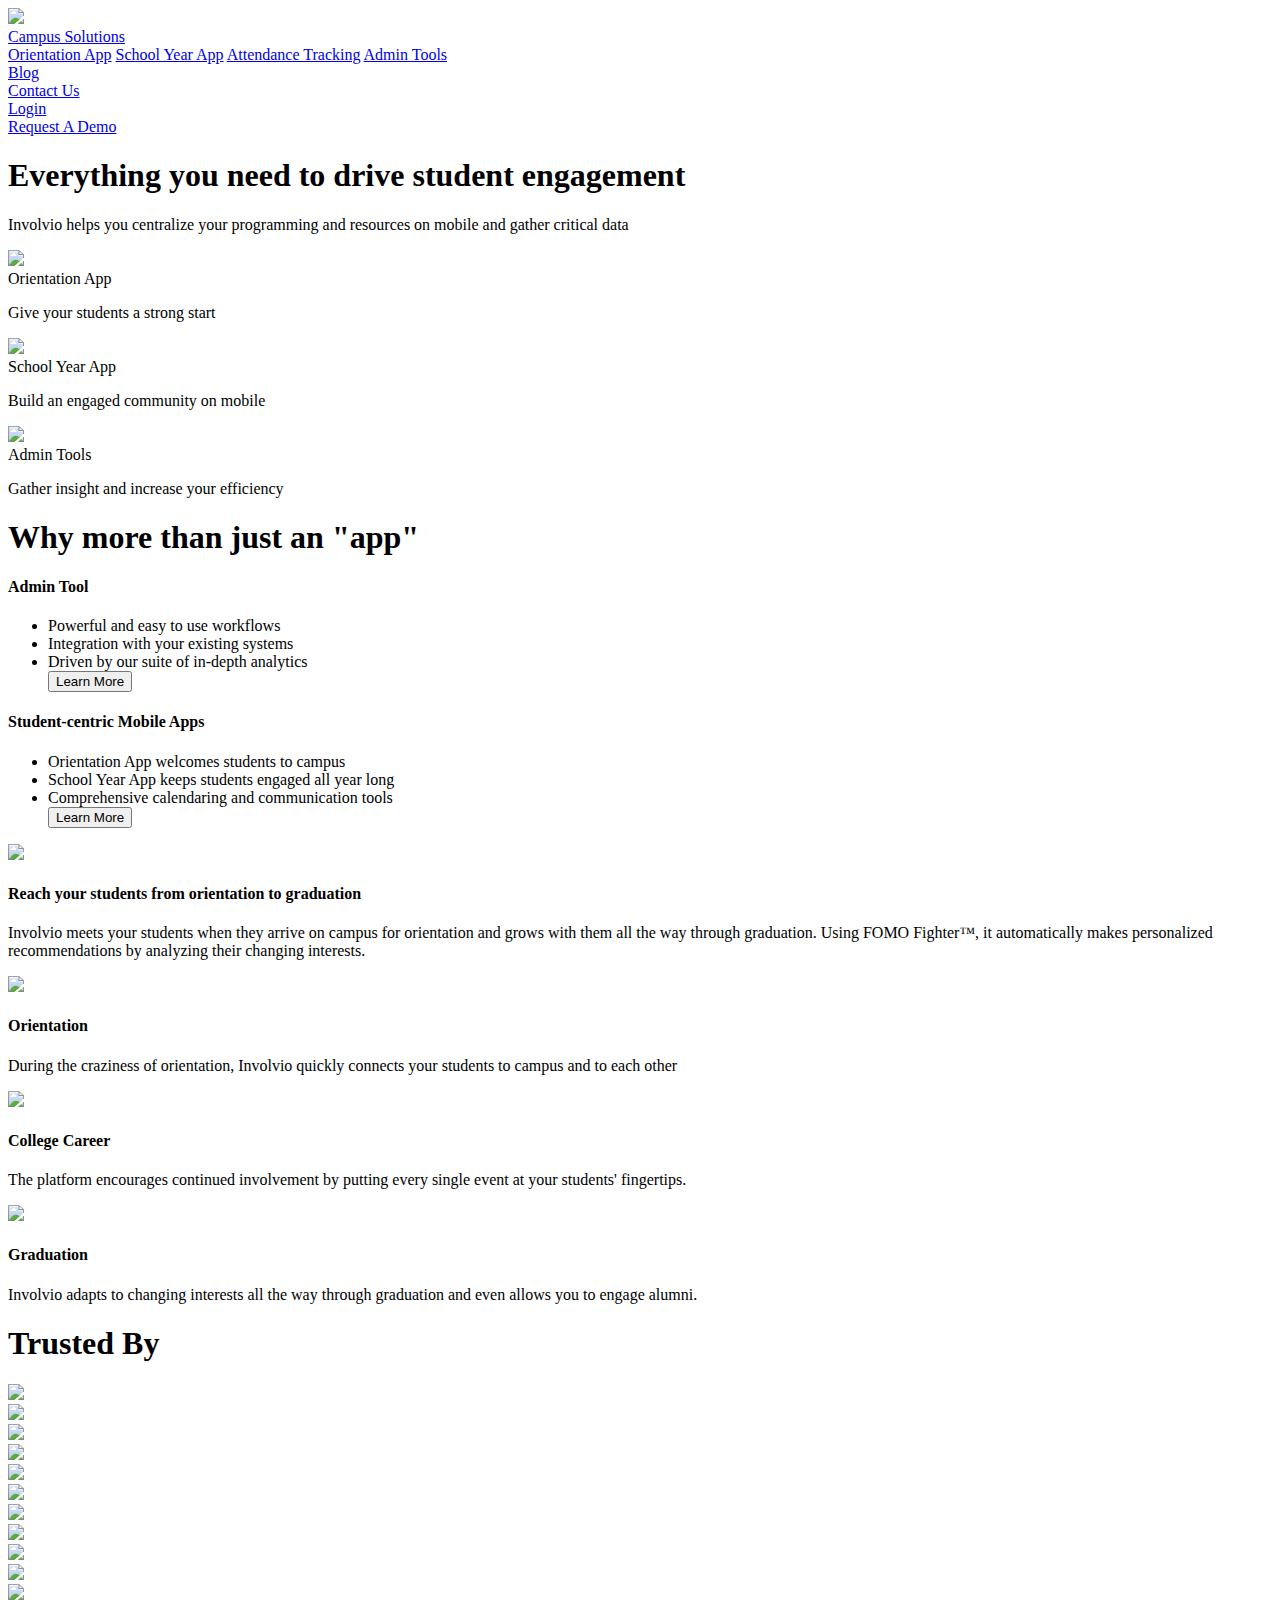
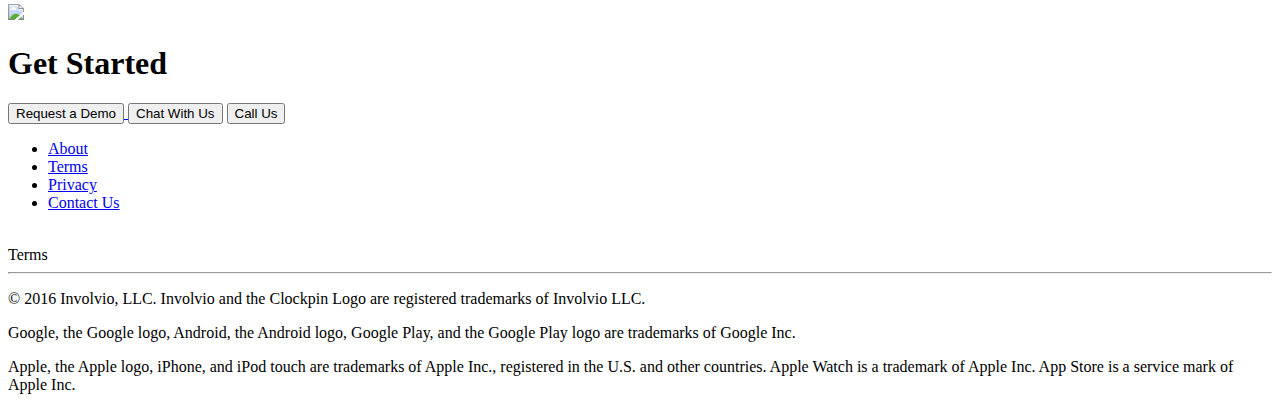
==== index.html @ 032c98cf "updating file 22:1" ====
<!doctype html>
<html lang="en">
  <head>
    <title>Ramaas Services</title>
    <!-- Required meta tags -->
    <meta charset="utf-8">
    <meta name="viewport" content="width=device-width, initial-scale=1, shrink-to-fit=no">

    <!-- Bootstrap CSS -->
    <link rel="stylesheet" href="https://maxcdn.bootstrapcdn.com/bootstrap/4.0.0-beta.2/css/bootstrap.min.css" integrity="sha384-PsH8R72JQ3SOdhVi3uxftmaW6Vc51MKb0q5P2rRUpPvrszuE4W1povHYgTpBfshb" crossorigin="anonymous">
    <link href="open-iconic-master/font/css/open-iconic-bootstrap.css" rel="stylesheet">
    <!-- Owl Carousel-2 Plugin CSS -->
    <link rel="stylesheet" href="OwlCarousel/owl.carousel.min.css">
    <link rel="stylesheet" href="OwlCarousel/owl.theme.default.min.css">
    <link rel="stylesheet" type="text/css" href="HELLOWORL.css">

  </head>
  <body>


  <!-- Navigation -->
  <div class="navigation">
    <div class="container my-container">

     <div class="navigation-hide">
         <a href="index.html"> <img class="img-show" src="https://cdn.involvio.com/assets/marketing/logo-d284b2686a426ba100e0ef0f6b2c72f2.svg"></a>
     <div class="nav-child">
       <li> <a class="dropdown-toggle" id="dropdownMenuLink" data-toggle="dropdown" aria-haspopup="true" aria-expanded="false" href="#CampusSolutions">Campus Solutions
          <span class="oi oi-caret-bottom"></span>
         <div class="dropdown-menu" aria-labelledby="dropdownMenuLink">
         <a class="dropdown-item" href="orientation.html">Orientation App</a>
         <a class="dropdown-item" href="schoolyear.html">School Year App</a>
         <a class="dropdown-item" href="#">Attendance Tracking</a>
         <a class="dropdown-item" href="#">Admin Tools</a>
       </div>


   </a></li>

       <li><a href="#Blog">Blog</a></li>
       <li><a href="#ContactUs">Contact Us</a></li>
     </div>

     <div class="second-nav-child">
       <li><a href="#Login">Login
 <span class="oi oi-person"></span>
   </a></li>
       <a class="btn btn-custom" href="form-consulation.html">Request A Demo</a>

     </div>
   </div>
   </div>
  </div>
<!-- Closing Navigation  -->

  <section class="main-section">
    <div class="inner-section">
      <div class="container">
    <h1>Everything you need to drive student engagement</h1>
    <p>Involvio helps you centralize your programming and resources on mobile and gather critical data</p>
    <div class="instructions">

      <div class="instruction col-8 col-sm-4 col-md-3 col-lg-3">
        <img class="instruction-image mb-5 img-fluid " src="https://cdn.involvio.com/assets/marketing/ill-fye-52e703c142ba43da109f339728660742.svg">
        <div class="smal-header">Orientation App</div>
        <p class="mb-5">Give your students a strong start</p>
      </div>

      <div class="instruction col-8 col-sm-4 col-md-3 col-lg-3">
      <img class="mb-5 img-fluid" src="https://cdn.involvio.com/assets/marketing/ill-app-b3a497e7e9c5845d52498f5dfa84748c.svg">
      <div class="smal-header">School Year App</div>
      <p class="mb-5">Build an engaged community on mobile</p>
      </div>

      <div class="instruction col-8 col-sm-4 col-md-4 col-lg-4">
        <img class="mb-5 img-fluid" src="https://cdn.involvio.com/assets/marketing/ill-home-tools-2aa2509e2661d3c3720a6066b6ba5f40.svg">
        <div class="smal-header">Admin Tools</div>
        <p class="mb-5">Gather insight and increase your efficiency </p>
      </div>



  </div>  <!-- Closing of instructions   -->
</div>
</div>


  </section>

  <section class="second-content">
    <h1>Why more than just an "app"</h1>
    <div class="container">
     <div class="row admin-row">
       <div class="col-md-5 admin-tool  col-xl-6">
         <div class="admin-contain col-11 col-xl-10 col-xl-8 offset-xl-2 ">
          <h4>Admin Tool</h4>
          <ul>
          <li>Powerful and easy to use workflows</li>
          <li>Integration with your existing systems</li>
          <li>Driven by our suite of in-depth analytics</li>
          <button class="btn btn-grey">Learn More</button>
        </ul>
        </div>
     </div>

     <div class=" student-mobile-contain col-md-6 offset-md-1 col-xl-6 offset-xl-0 ">
       <div class="admin-contain student-mobile col-md-8 col-xl-10 col-xl-8 offset-xl-2 ">
        <h4>Student-centric Mobile Apps</h4>
        <ul>
        <li>Orientation App welcomes students to campus</li>
        <li>School Year App keeps students engaged all year long</li>
        <li>Comprehensive calendaring and communication tools</li>
        <button class="btn btn-grey">Learn More</button>
      </ul>
      </div>
   </div>


        <div class="col-12 col-sm-6 img-flow landscape-phone"></div>
        <div class="col-10 col-sm-6 col-md-5  two-phones-style">
        <img class="img-fluid" src="https://cdn.involvio.com/assets/marketing/screen-side2@2x-ac638d066d0b75859bc9de3c4215efe0.png">
        </div>


</div>
</div>





  </section>




  <section class="third-section">
    <div class="container">
      <h4>Reach your students from orientation to graduation</h4>
      <p>Involvio meets your students when they arrive on campus for orientation and grows with them all the way through graduation. Using <span class="msg">FOMO Fighter™</span>, it automatically makes personalized recommendations by analyzing their changing interests.</p>

      <div class="grid">
        <div class="grid-item">
        <img src="https://cdn.involvio.com/assets/marketing/ill-orientation-70491694c451f55ea020ca59fd98589b.svg">
        <h4>Orientation</h4>
        <p>During the craziness of orientation, Involvio quickly connects your students to campus and to each other</p>
        </div>

        <div class="grid-item">
        <img src="https://cdn.involvio.com/assets/marketing/ill-career-651c73d82a39da065536180f91949da2.svg">
         <h4>College Career</h4>
         <p>The platform encourages continued involvement by putting every single event at your students' fingertips.</p>
        </div>

        <div class="grid-item">
        <img src="https://cdn.involvio.com/assets/marketing/ill-graduation-2cf05bffbe19a03fa722071d76b1415d.svg">
        <h4>Graduation</h4>
        <p>Involvio adapts to changing interests all the way through graduation and even allows you to engage alumni.</p>
        </div>

      </div>

    </div>

  </section>




  <section class="four-content">
  <h1>Trusted By</h1>

   <div class="owl-carousel owl-theme">

  <div class="item" style="width:240px;">

     <img src="https://cdn.involvio.com/assets/marketing/school-drexel-db7f6d47eed6d6cd333da46058422be8.svg">

</div>

  <div class="item" style="width:240px;" >
    <img src="https://cdn.involvio.com/assets/marketing/school-risd-5532eeba9554c74905a3e15e5497ff54.svg">
  </div>

  <div class="item " style="width:240px;">
    <img src="https://cdn.involvio.com/assets/marketing/school-johnson-whales-ef271c836240639d85ef5a391fcd51f6.svg">
  </div>

  <div class="item" style="width:240px;">
    <img src="https://cdn.involvio.com/assets/marketing/school-rit-5c8ef12569071897c7fb75cd2b1f00f9.svg">
  </div>

  <div class="item" style="width:240px;">
    <img src="https://cdn.involvio.com/assets/marketing/school-rowan-ceb68909b2f853c7b35bf81014f4a61d.svg">
  </div>

  <div class="item" style="width:240px;">
    <img src="https://cdn.involvio.com/assets/marketing/school-taam-bc09a92e19075d9a90faea1eabb0b2e4.svg">
  </div>

  <div class="item">
    <img src="https://cdn.involvio.com/assets/marketing/school-umass-62f338a65bb47c105149e7497a3395a2.svg">
  </div>

  <div class="item">
    <img src="https://cdn.involvio.com/assets/marketing/school-vanderbilt-6073821d77f3c8aaf4da42a0495b6758.svg">
  </div>

  <div class="item">
    <img src="https://cdn.involvio.com/assets/marketing/school-washu-f29055cd2070d5a6b3ee42a84e917312.svg">
  </div>

  <div class="item">
    <img src="https://cdn.involvio.com/assets/marketing/school-whittier-11060540b52de2722a7b87c614eea185.svg">
  </div>

  <div class="item">
    <img src="https://cdn.involvio.com/assets/marketing/school-yale-6f2064d016de6e3b7a6d6d78be0563f8.svg">
  </div>

  <div class="item">
    <img src="https://cdn.involvio.com/assets/marketing/school-laurentian-f899a63a74956f010d183ffaceb14ca7.svg">
  </div>

  </div>

  </section>

  <footer>
    <div class="first-footer">

      <div class="button-link">
      <h1 class="mb-5">Get Started</h1>
      <a href="form-consulation.html">
       <button type="button" class="btn btn-outline-secondary"> Request a Demo</button>
     </a>
      <button type="button" class="btn btn-outline-secondary welcome">Chat With Us</button>
      <button type="button" class="btn btn-outline-secondary">Call Us</button>
    </div>

    </div>


    <div class="second-footer">
     <div class="wrapper">

      <div class="social-nav">
        <ul class="first-nav">
          <li><a class="animsition-link" data-animsition-out-class="fade-out-right" data-animsition-out-duration="2000" href="#About">About</a></li>
          <li><a href="#Terms">Terms</a></li>
          <li><a href="#Privacy">Privacy</a></li>
          <li><a href="form-consulation.html">Contact Us</a></li>
      </ul>

        <div class="second-nav">
        <li><span class="iconic iconic-social-facebook iconic-sm" title="social facebook" aria-hidden="true"></span></li>
        <li>Terms</li>
        </div>
      </div>


    <div class="about-description">
      <hr class="bottom-border-footer">
      <p>© 2016 Involvio, LLC.
   Involvio and the Clockpin Logo are registered trademarks of Involvio LLC.
      </p>

      <p>Google, the Google logo, Android, the Android logo, Google Play, and the Google Play logo are trademarks of Google Inc.</p>
      <p>Apple, the Apple logo, iPhone, and iPod touch are trademarks of Apple Inc., registered in the U.S. and other countries. Apple Watch is a trademark of Apple Inc. App Store is a service mark of Apple Inc.</p>
    </div>
  </div>
</div>



</footer>



 <!-- Modal -->

 <!-- Closing Modal  -->

    <!-- Optional JavaScript -->
    <!-- jQuery first, then Popper.js, then Bootstrap JS -->
    <script src="https://code.jquery.com/jquery-3.2.1.slim.min.js" integrity="sha384-KJ3o2DKtIkvYIK3UENzmM7KCkRr/rE9/Qpg6aAZGJwFDMVNA/GpGFF93hXpG5KkN" crossorigin="anonymous"></script>
    <script src="https://code.jquery.com/jquery-3.2.1.min.js" integrity="sha256-hwg4gsxgFZhOsEEamdOYGBf13FyQuiTwlAQgxVSNgt4=" crossorigin="anonymous"></script>
    <script src="https://cdnjs.cloudflare.com/ajax/libs/popper.js/1.12.3/umd/popper.min.js" integrity="sha384-vFJXuSJphROIrBnz7yo7oB41mKfc8JzQZiCq4NCceLEaO4IHwicKwpJf9c9IpFgh" crossorigin="anonymous"></script>
    <script src="https://maxcdn.bootstrapcdn.com/bootstrap/4.0.0-beta.2/js/bootstrap.min.js" integrity="sha384-alpBpkh1PFOepccYVYDB4do5UnbKysX5WZXm3XxPqe5iKTfUKjNkCk9SaVuEZflJ" crossorigin="anonymous"></script>

    <!-- Owl Carousel-2 jQuery Plugin  -->
    <script src="OwlCarousel/owl.carousel.min.js"></script>
    <!-- Sticky jQuery Plugin -->
    <script src="jquery.sticky.js"></script>
    <script src = "main2.js"></script>
  </body>
</html>
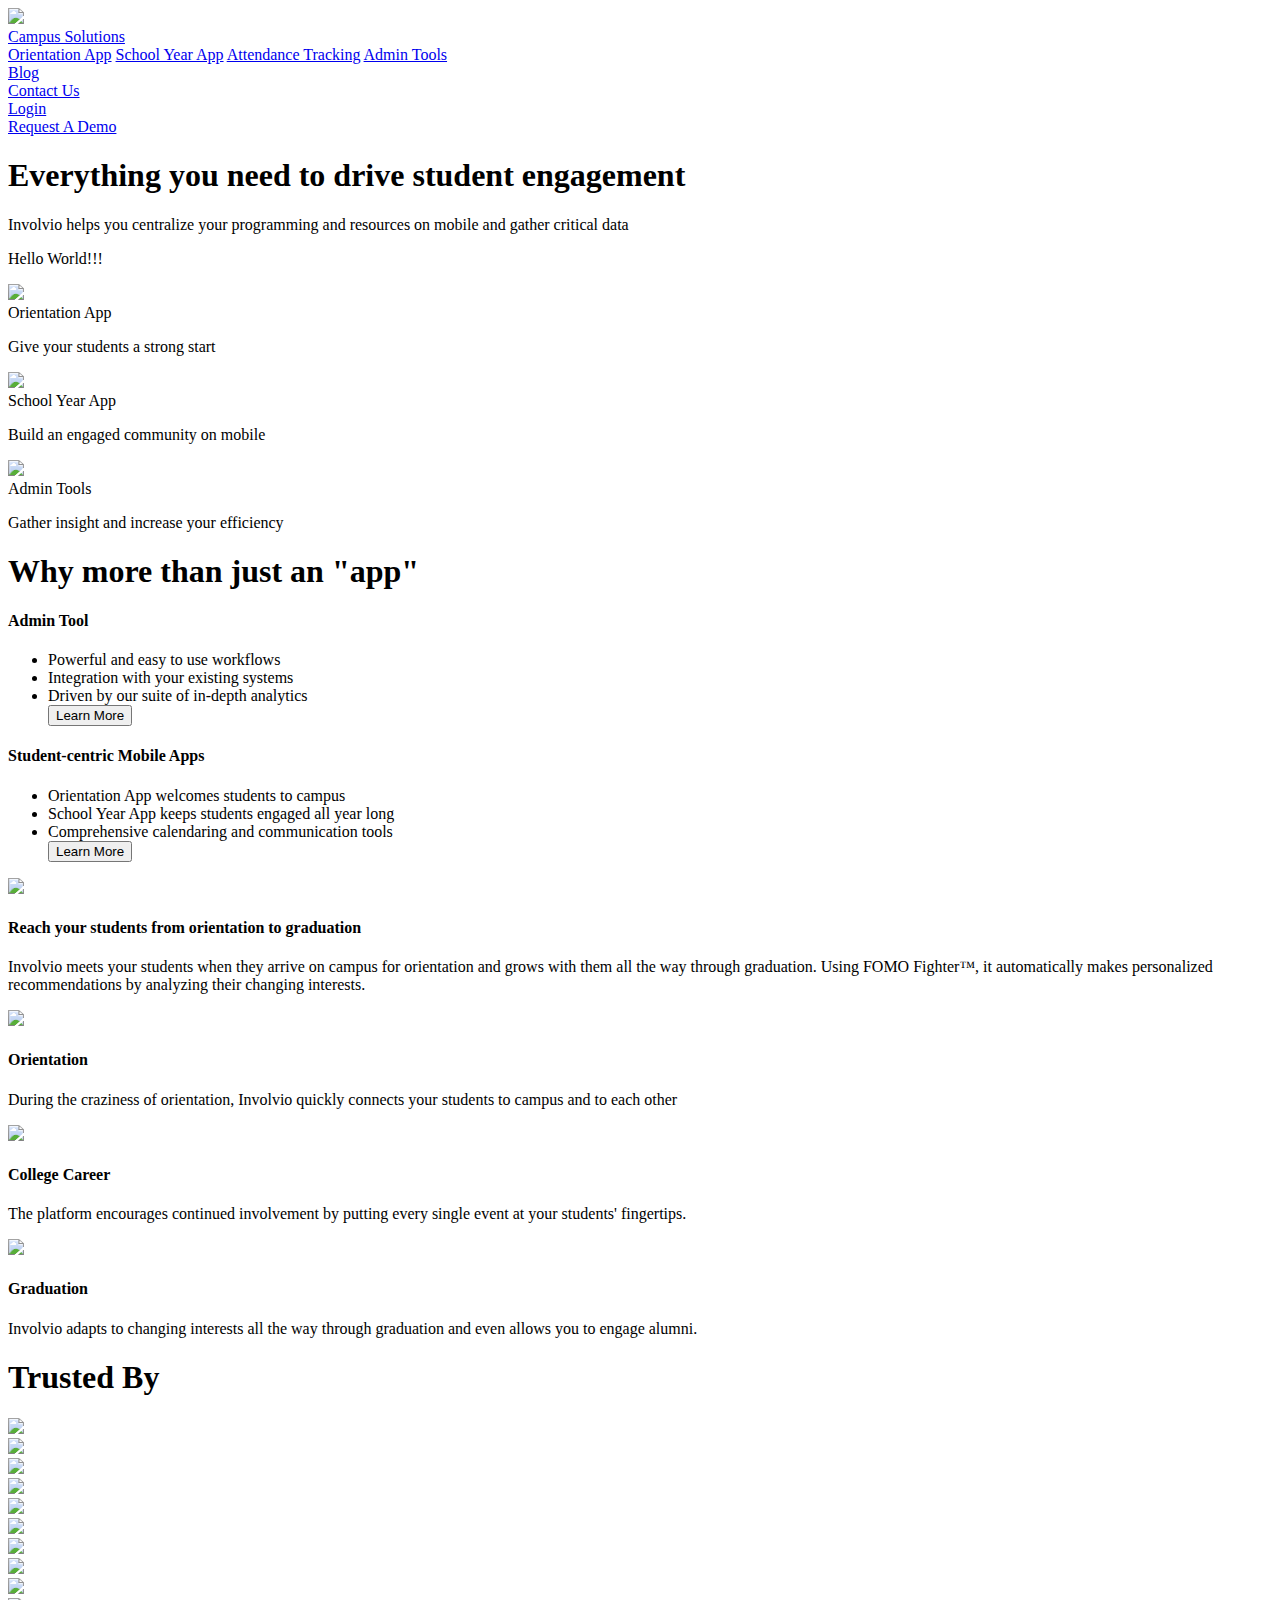
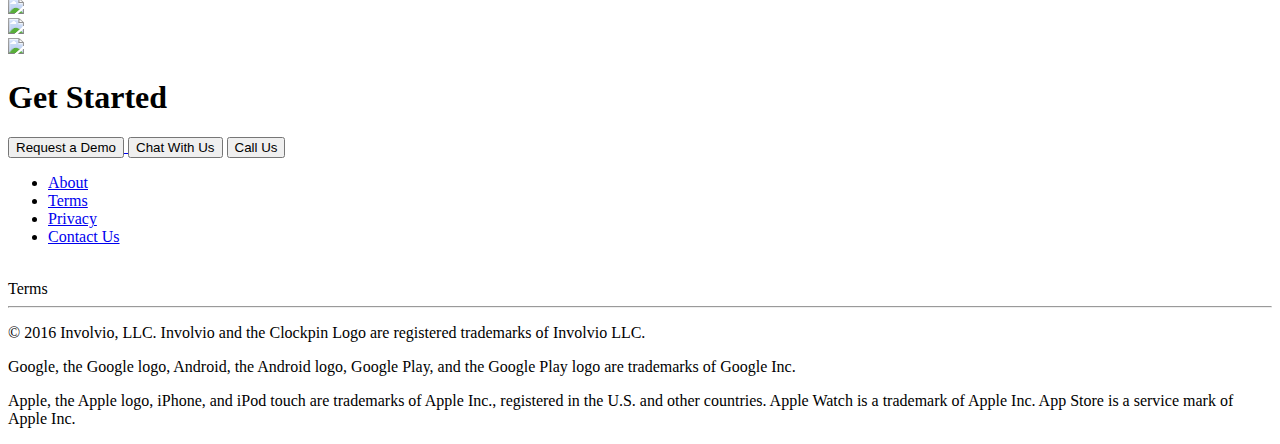
==== commit 976293a7: "updating file" ====
--- a/index.html
+++ b/index.html
@@ -58,6 +58,7 @@
       <div class="container">
     <h1>Everything you need to drive student engagement</h1>
     <p>Involvio helps you centralize your programming and resources on mobile and gather critical data</p>
+    <p>Hello World!!!</p>
     <div class="instructions">
 
       <div class="instruction col-8 col-sm-4 col-md-3 col-lg-3">
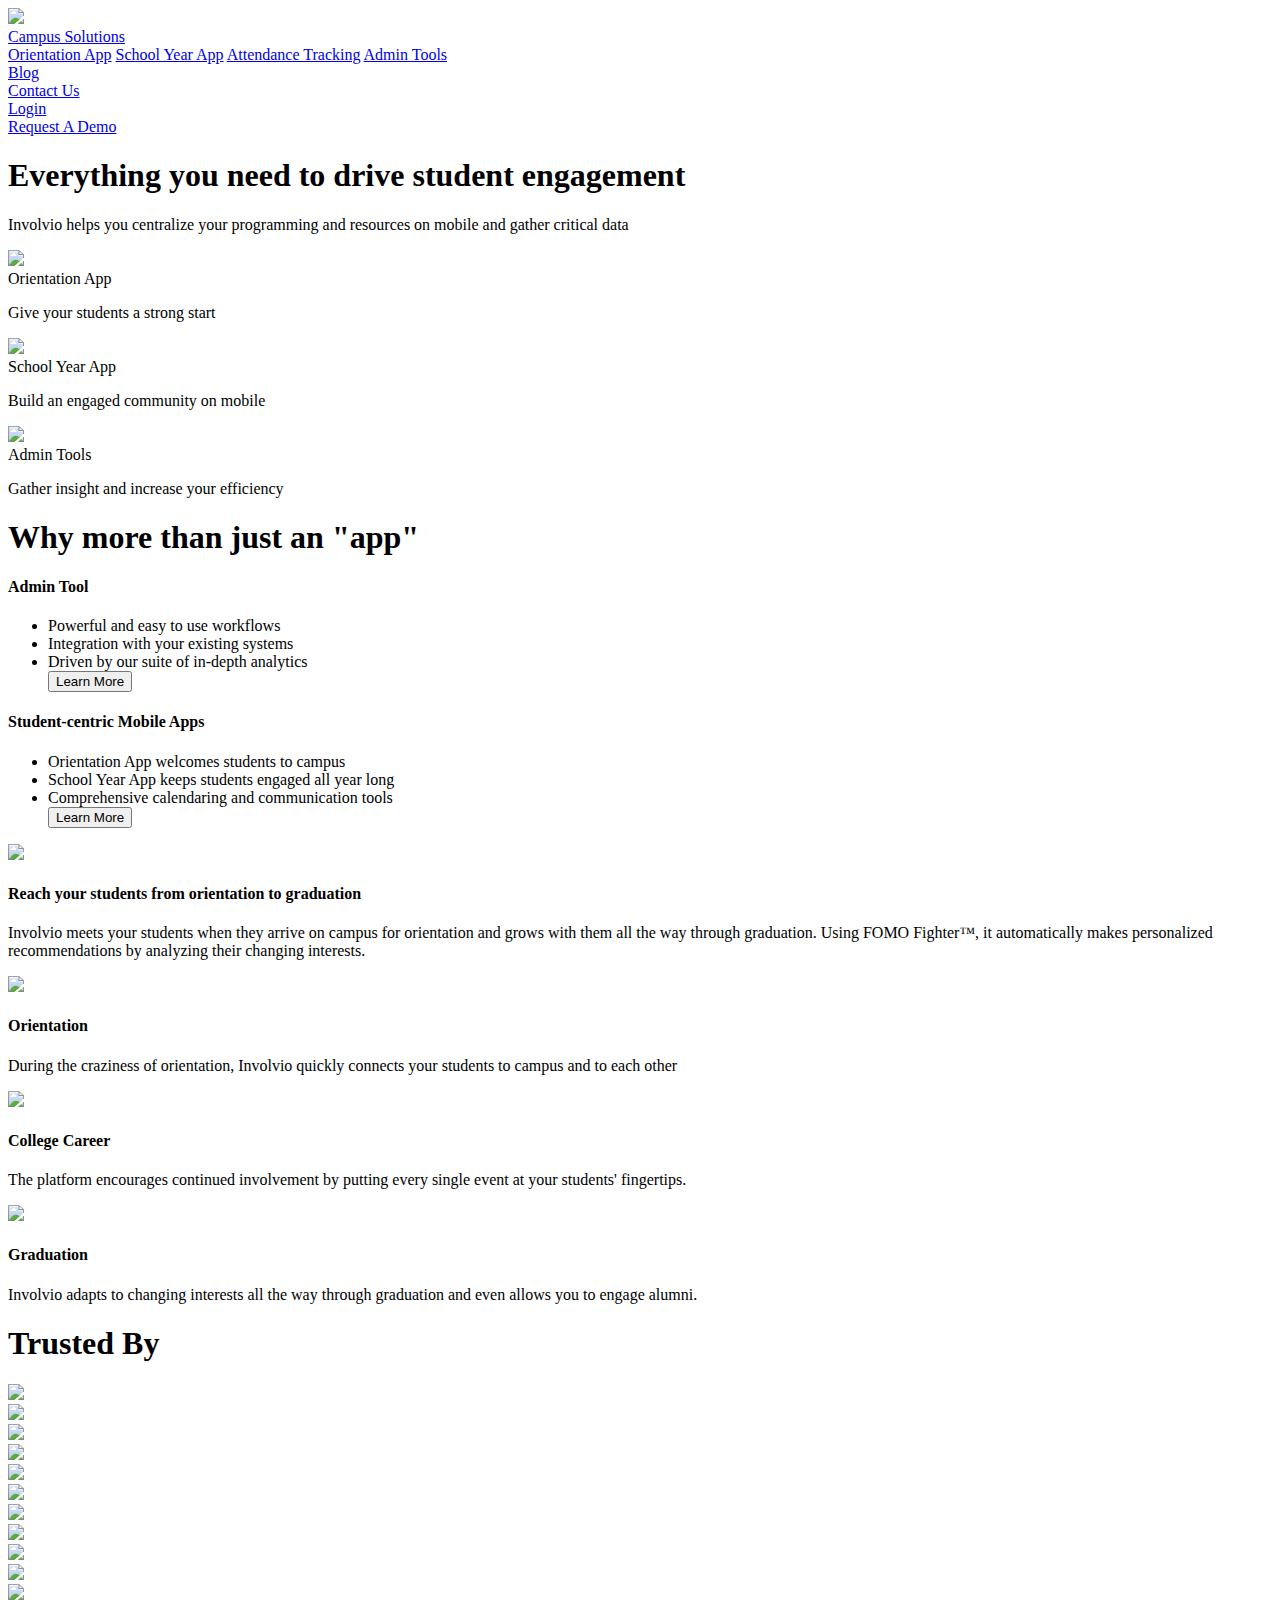
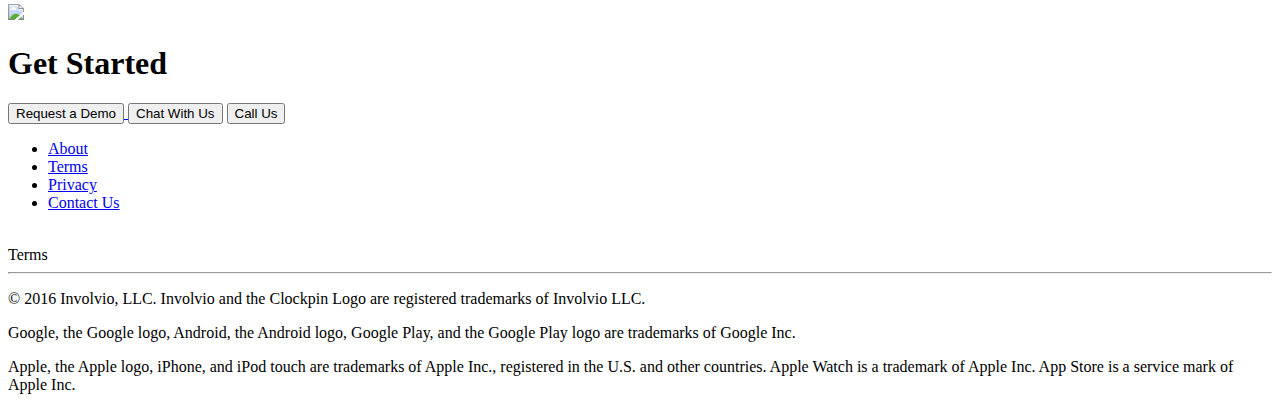
==== commit f94e1959: "clearing uneeded" ====
--- a/index.html
+++ b/index.html
@@ -58,7 +58,7 @@
       <div class="container">
     <h1>Everything you need to drive student engagement</h1>
     <p>Involvio helps you centralize your programming and resources on mobile and gather critical data</p>
-    <p>Hello World!!!</p>
+
     <div class="instructions">
 
       <div class="instruction col-8 col-sm-4 col-md-3 col-lg-3">
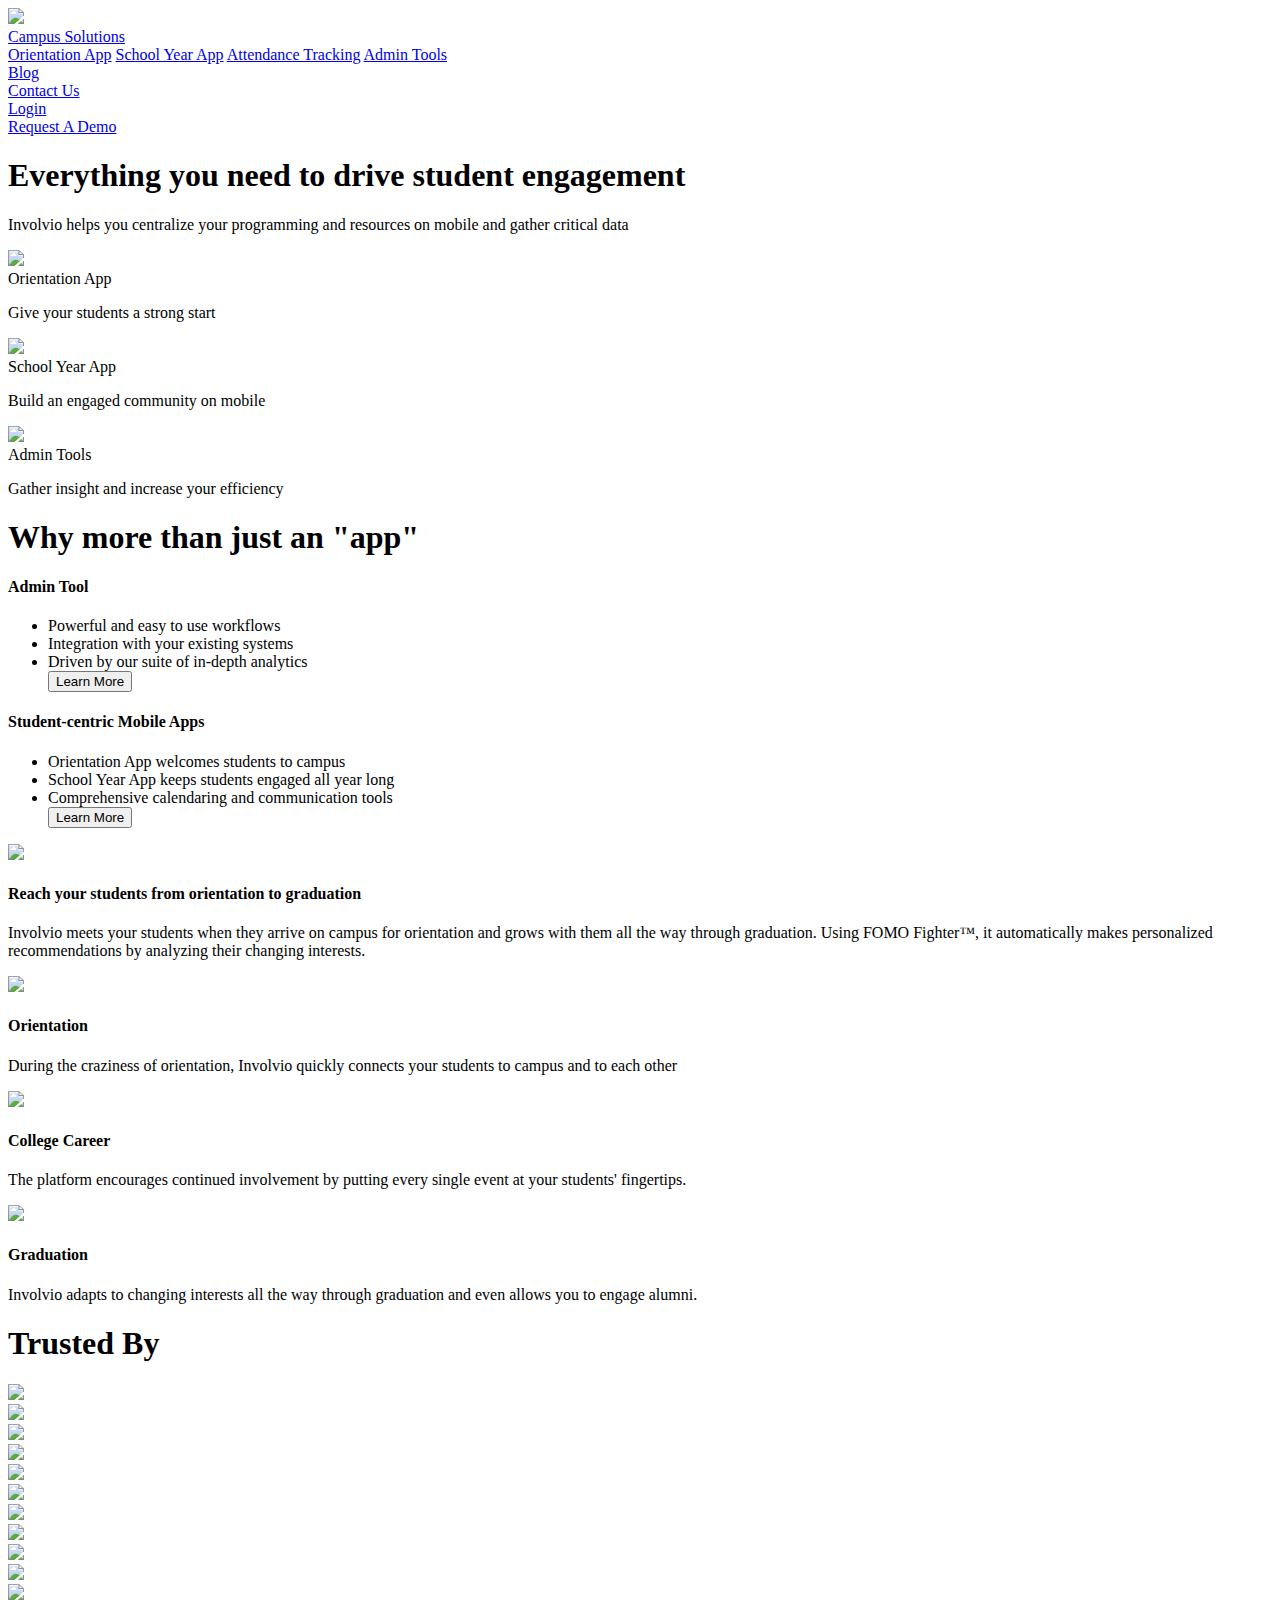
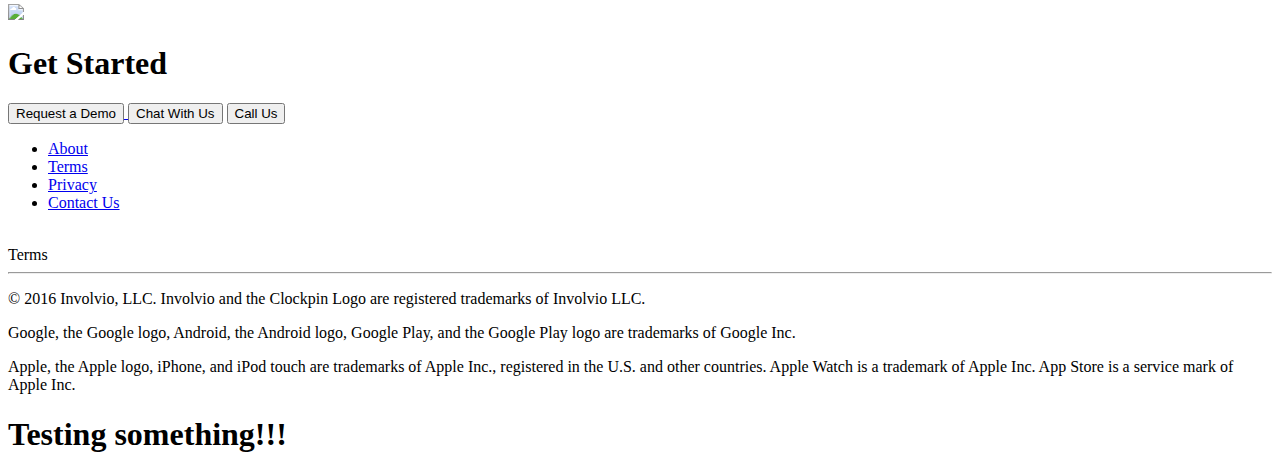
==== commit 60372739: "checking something" ====
--- a/index.html
+++ b/index.html
@@ -271,6 +271,7 @@
     </div>
   </div>
 </div>
+<h1>Testing something!!!</h1>
 
 
 
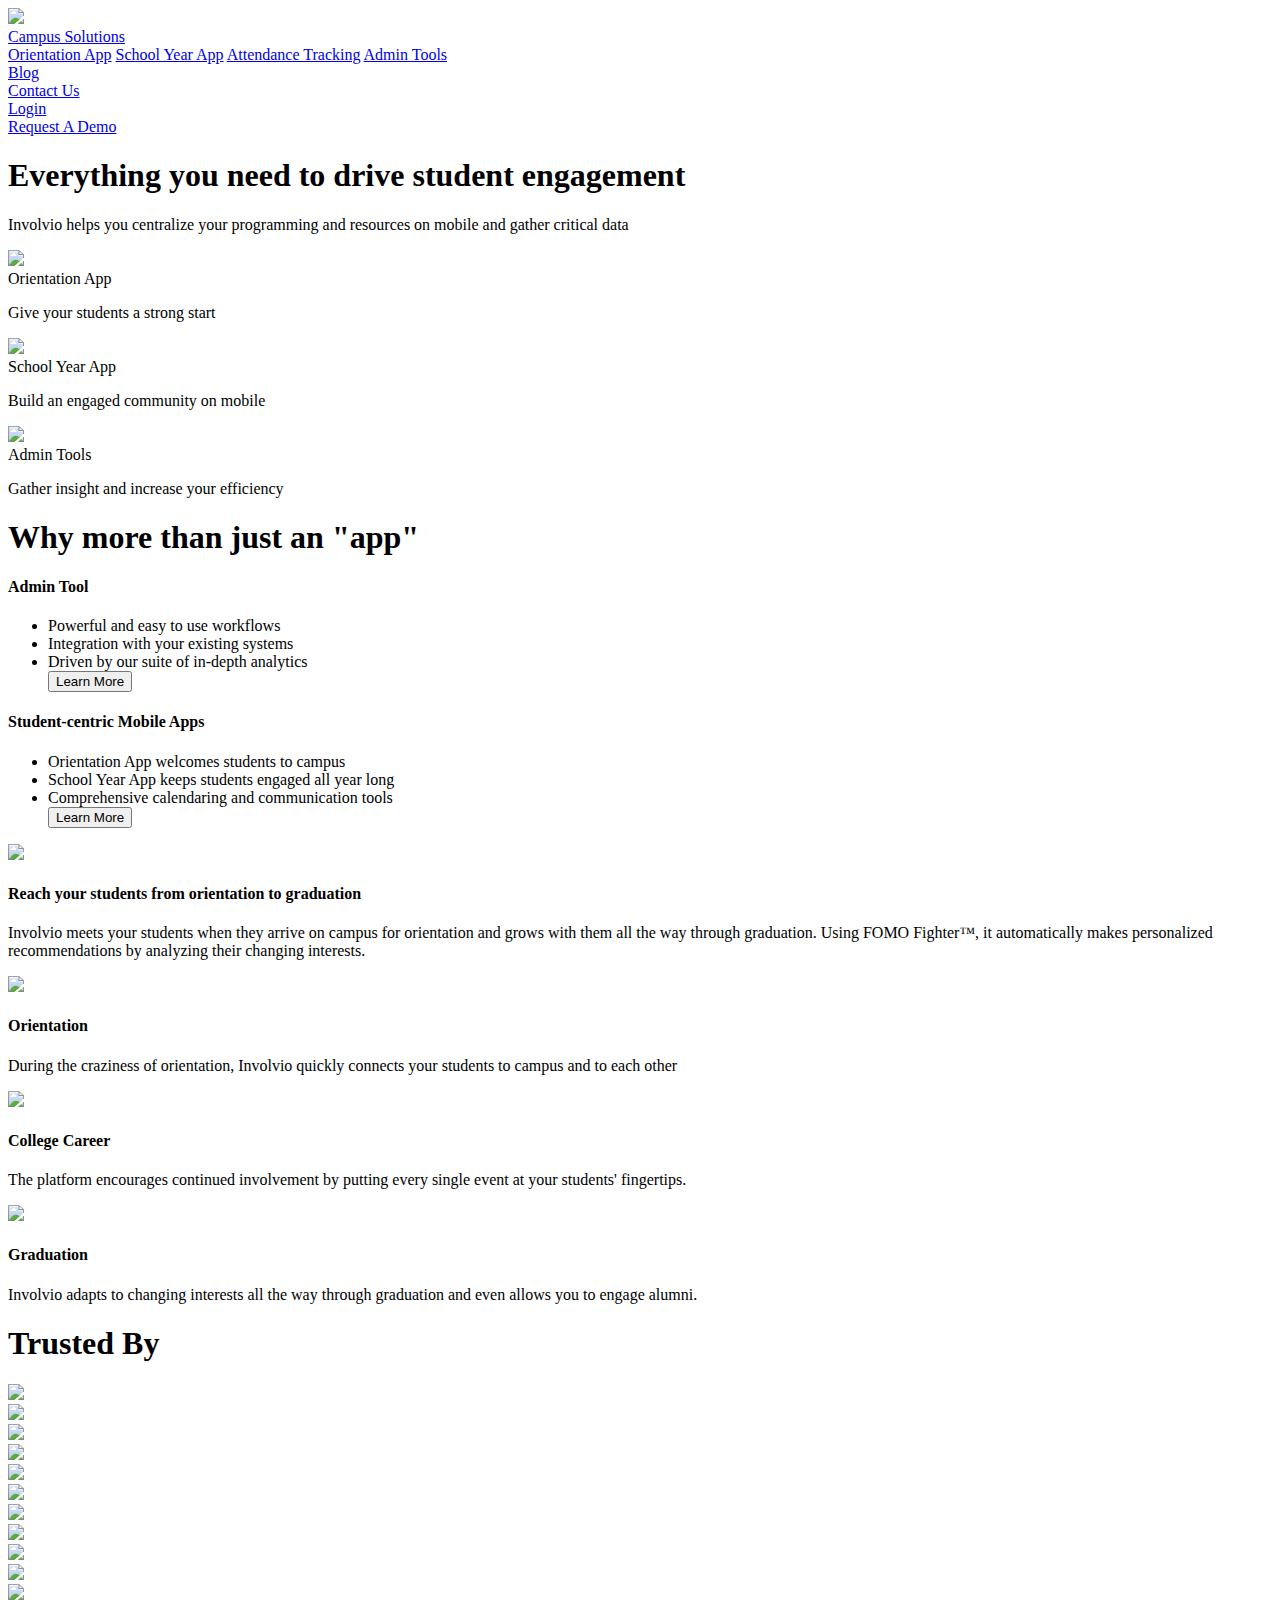
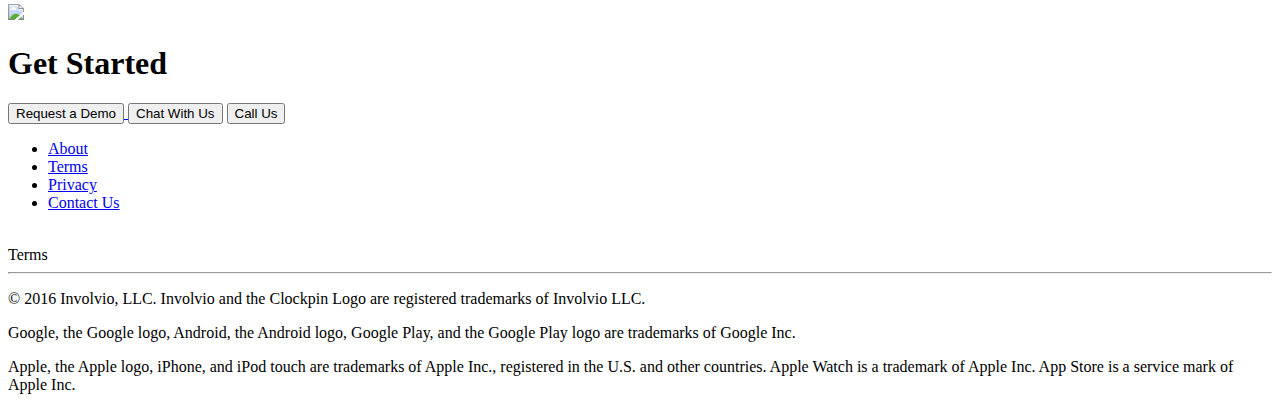
==== commit fe58dbe8: "removed the testing section" ====
--- a/index.html
+++ b/index.html
@@ -271,7 +271,7 @@
     </div>
   </div>
 </div>
-<h1>Testing something!!!</h1>
+
 
 
 
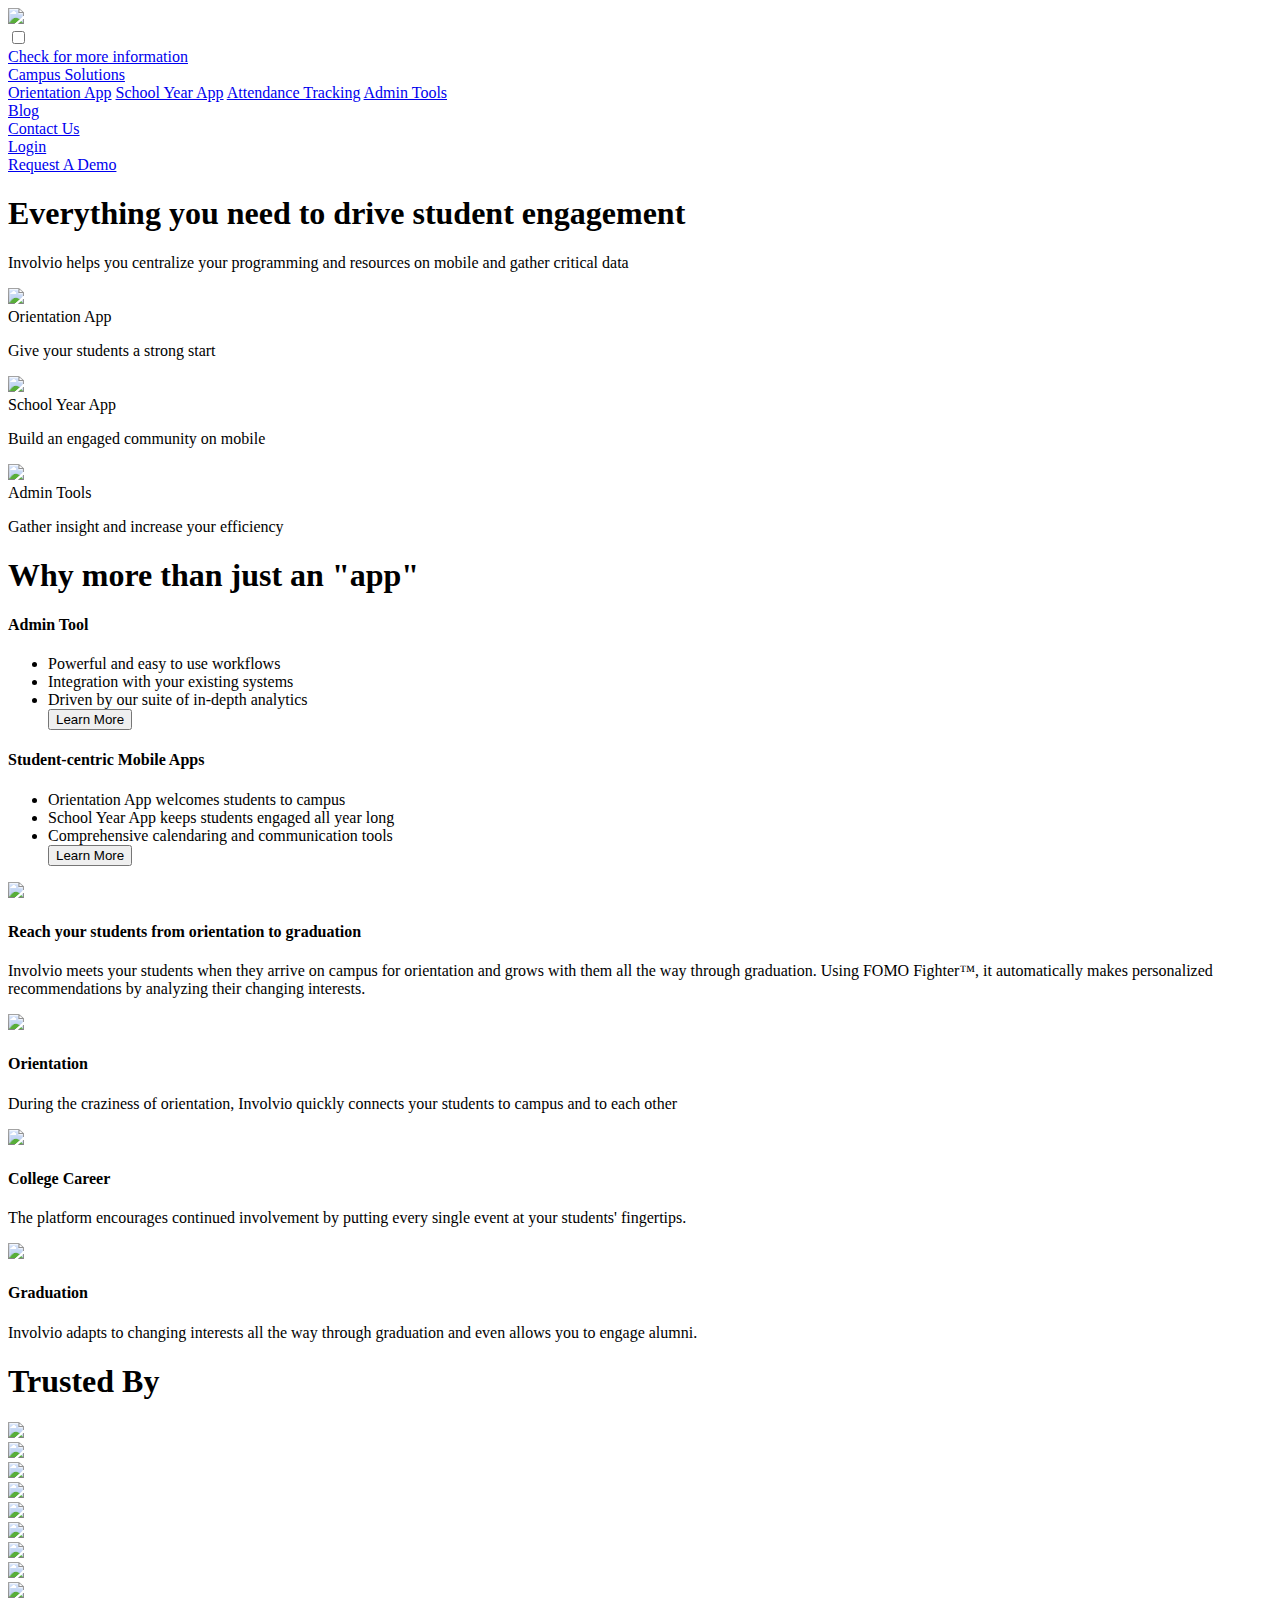
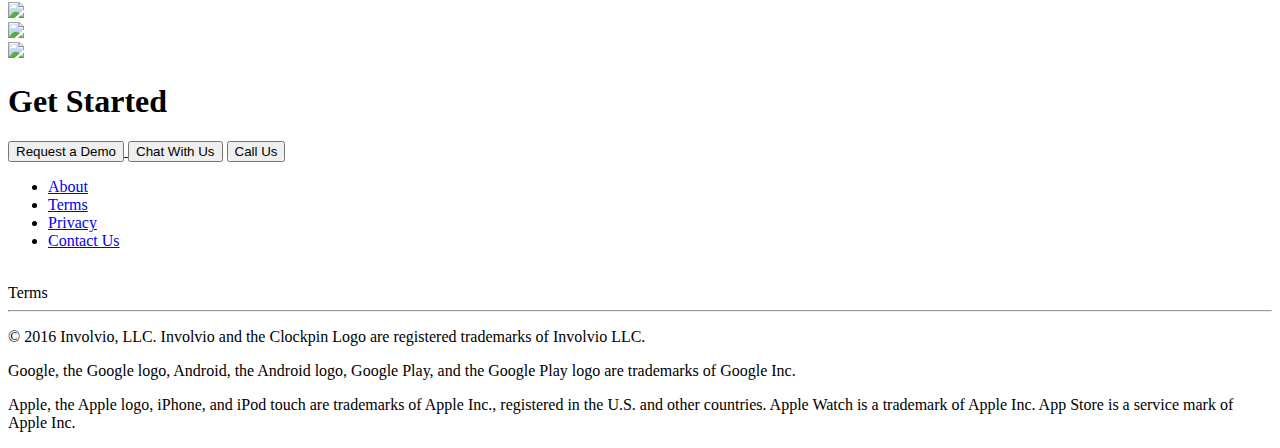
==== commit 8674901d: "add navigation menu" ====
--- a/index.html
+++ b/index.html
@@ -9,10 +9,11 @@
     <!-- Bootstrap CSS -->
     <link rel="stylesheet" href="https://maxcdn.bootstrapcdn.com/bootstrap/4.0.0-beta.2/css/bootstrap.min.css" integrity="sha384-PsH8R72JQ3SOdhVi3uxftmaW6Vc51MKb0q5P2rRUpPvrszuE4W1povHYgTpBfshb" crossorigin="anonymous">
     <link href="open-iconic-master/font/css/open-iconic-bootstrap.css" rel="stylesheet">
+    <link rel="stylesheet" href="https://use.fontawesome.com/releases/v5.0.10/css/all.css" integrity="sha384-+d0P83n9kaQMCwj8F4RJB66tzIwOKmrdb46+porD/OvrJ+37WqIM7UoBtwHO6Nlg" crossorigin="anonymous">
     <!-- Owl Carousel-2 Plugin CSS -->
     <link rel="stylesheet" href="OwlCarousel/owl.carousel.min.css">
     <link rel="stylesheet" href="OwlCarousel/owl.theme.default.min.css">
-    <link rel="stylesheet" type="text/css" href="HELLOWORL.css">
+    <link rel="stylesheet" type="text/css" href="css/HELLOWORL.css">
 
   </head>
   <body>
@@ -24,6 +25,14 @@
 
      <div class="navigation-hide">
          <a href="index.html"> <img class="img-show" src="https://cdn.involvio.com/assets/marketing/logo-d284b2686a426ba100e0ef0f6b2c72f2.svg"></a>
+         <div class="navigation-hamburger">
+           <label for="toggle"><i class="fas fa-bars"></i></label>
+           <input type="checkbox" id="toggle"></input>
+           <div class="menu">
+             <a href="#">Check for more information</a>
+           </div>
+         </div>
+         
      <div class="nav-child">
        <li> <a class="dropdown-toggle" id="dropdownMenuLink" data-toggle="dropdown" aria-haspopup="true" aria-expanded="false" href="#CampusSolutions">Campus Solutions
           <span class="oi oi-caret-bottom"></span>
@@ -291,9 +300,9 @@
     <script src="https://maxcdn.bootstrapcdn.com/bootstrap/4.0.0-beta.2/js/bootstrap.min.js" integrity="sha384-alpBpkh1PFOepccYVYDB4do5UnbKysX5WZXm3XxPqe5iKTfUKjNkCk9SaVuEZflJ" crossorigin="anonymous"></script>
 
     <!-- Owl Carousel-2 jQuery Plugin  -->
-    <script src="OwlCarousel/owl.carousel.min.js"></script>
+    <script src="js/OwlCarousel/owl.carousel.min.js"></script>
     <!-- Sticky jQuery Plugin -->
-    <script src="jquery.sticky.js"></script>
-    <script src = "main2.js"></script>
+    <script src="js/jquery.sticky.js"></script>
+    <script src = "js/main2.js"></script>
   </body>
 </html>
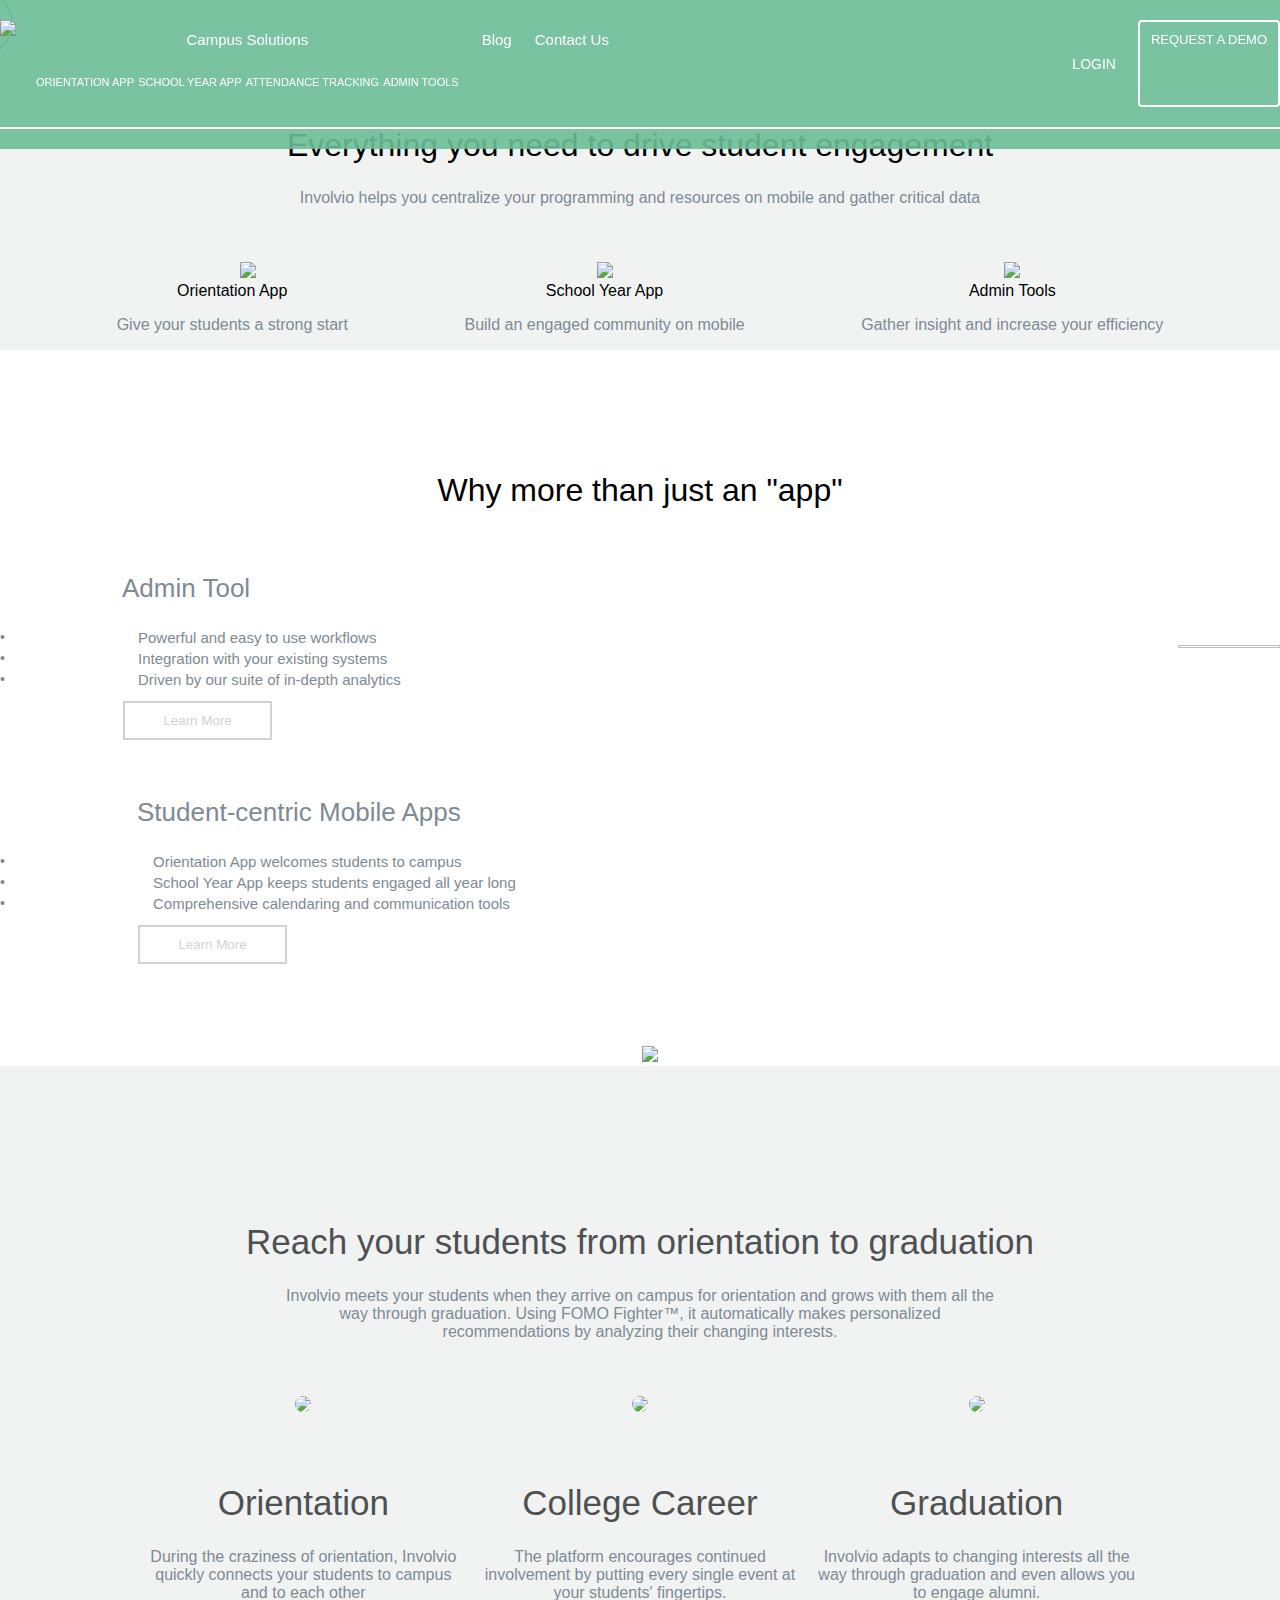
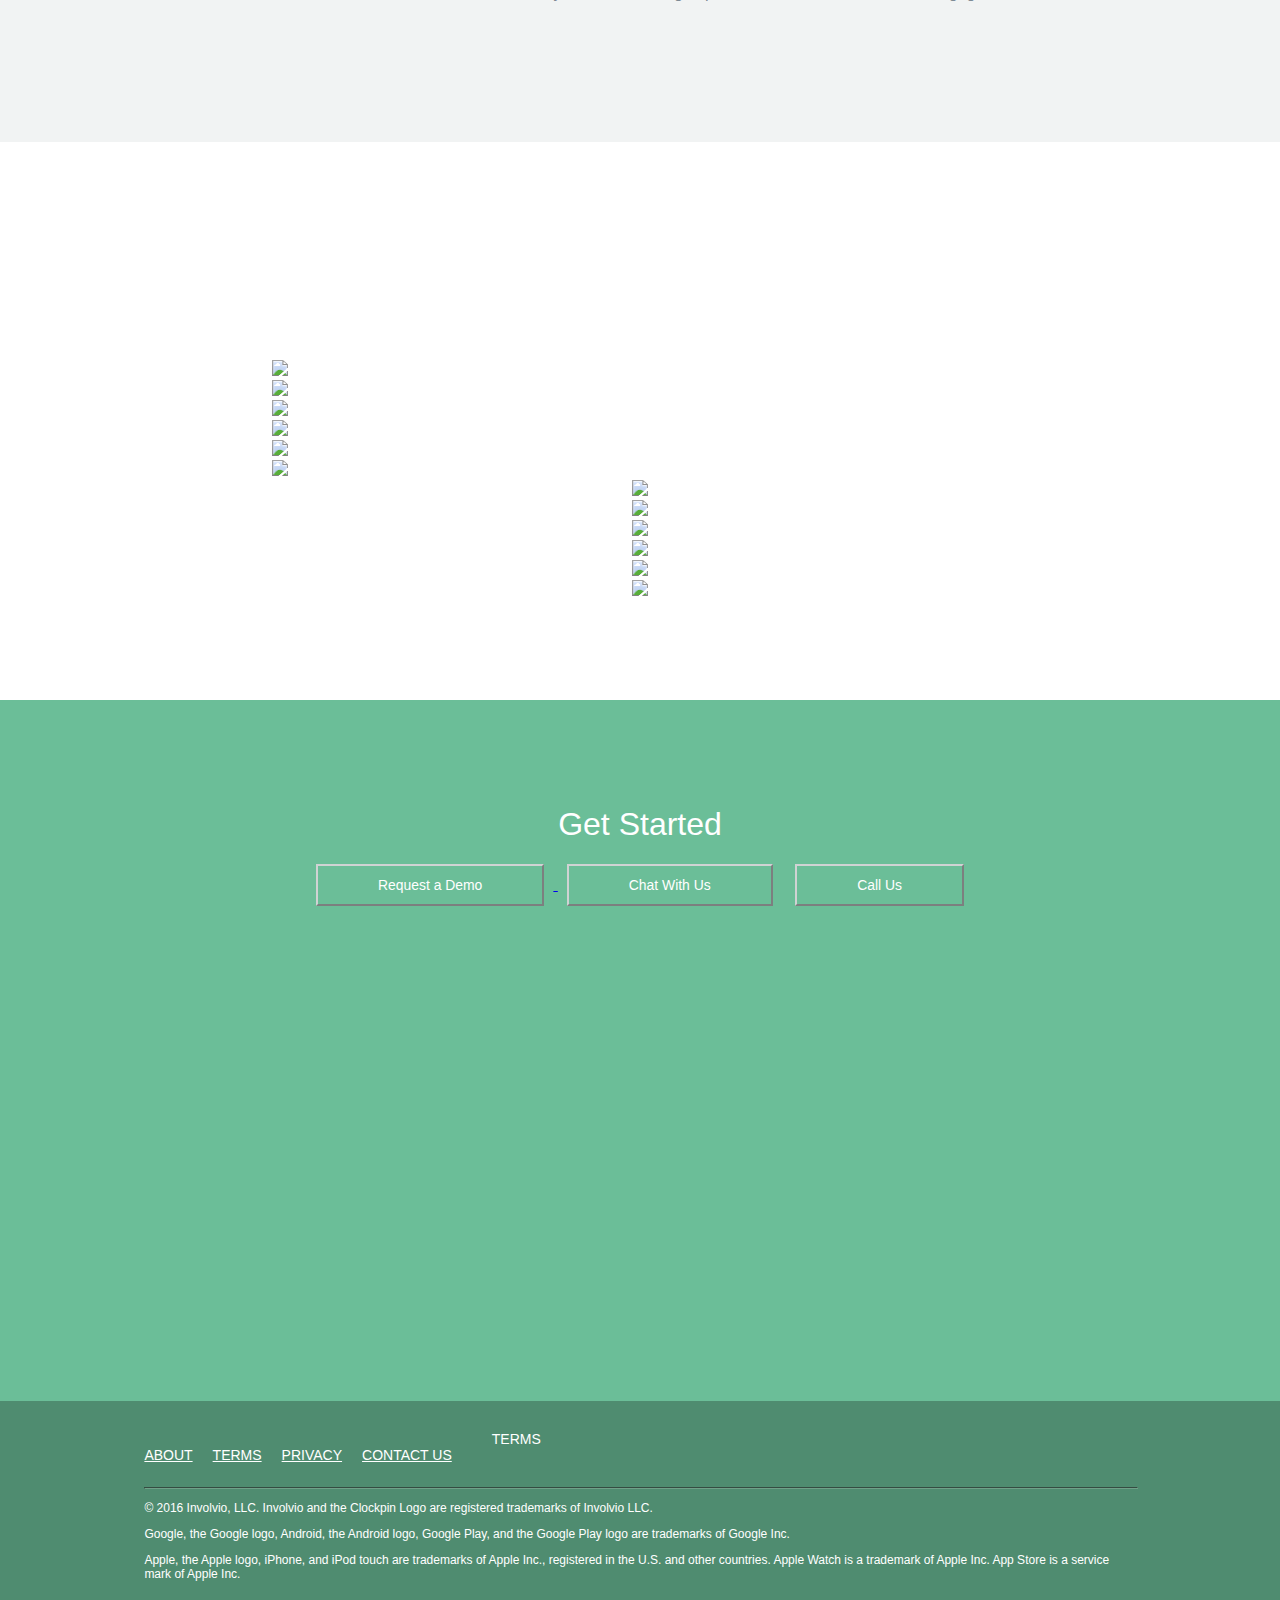
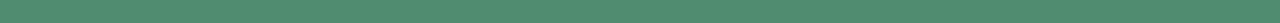
==== commit 830914fe: "updating navigation menue" ====
--- a/index.html
+++ b/index.html
@@ -22,17 +22,37 @@
   <!-- Navigation -->
   <div class="navigation">
     <div class="container my-container">
-
-     <div class="navigation-hide">
-         <a href="index.html"> <img class="img-show" src="https://cdn.involvio.com/assets/marketing/logo-d284b2686a426ba100e0ef0f6b2c72f2.svg"></a>
-         <div class="navigation-hamburger">
-           <label for="toggle"><i class="fas fa-bars"></i></label>
-           <input type="checkbox" id="toggle"></input>
-           <div class="menu">
-             <a href="#">Check for more information</a>
-           </div>
-         </div>
-         
+      <div class="navigation-hide">
+          <a href="index.html"> <img class="img-show" src="https://cdn.involvio.com/assets/marketing/logo-d284b2686a426ba100e0ef0f6b2c72f2.svg"></a>
+
+          <div class="left-side">
+          <label class=" nav-burger" for="toggle"><i class="fas fa-bars"></i></label>
+          <input type="checkbox" id="toggle"></input>
+          <div class="navigation-hamburger">
+
+          <div class="menu">
+            <div class="container">
+              <div class="inner-wrapper">
+                <a href="index.html"> <img src="https://cdn.involvio.com/assets/marketing/logo-d284b2686a426ba100e0ef0f6b2c72f2.svg"></a>
+              <label class="nav-burger-close" for="toggle"><i class="fas fa-times"></i></label>
+              <input class="nav-burger"  type="checkbox" id="toggle"></input>
+            </div>
+              <ul class="menu-link">
+                <a href="index.html"><li>Home</li></a>
+                <a href="#"><li>Admin Tools</li></a>
+                <a href="orientation.html"><li>Orientation App</li></a>
+                <a href="#"><li>Attendance</li></a>
+              </ul>
+          </div>
+        </div>
+          </div>
+
+        </div>
+
+
+
+
+
      <div class="nav-child">
        <li> <a class="dropdown-toggle" id="dropdownMenuLink" data-toggle="dropdown" aria-haspopup="true" aria-expanded="false" href="#CampusSolutions">Campus Solutions
           <span class="oi oi-caret-bottom"></span>
@@ -58,8 +78,8 @@
 
      </div>
    </div>
-   </div>
-  </div>
+  </div>
+    </div>
 <!-- Closing Navigation  -->
 
   <section class="main-section">
@@ -284,7 +304,9 @@
 
 
 
-</footer>
+
+
+
 
 
 
--- a/css/HELLOWORL.css
+++ b/css/HELLOWORL.css
@@ -0,0 +1,2459 @@
+@charset "UTF-8";
+/************************
+     Variables
+***************************/
+/** Buttons **/
+/** Base Color **/
+/** Border Color **/
+/************************
+     Breakpoints
+***************************/
+/************************
+     Variables
+***************************/
+/** Buttons **/
+/** Base Color **/
+/** Border Color **/
+/************************
+     Breakpoints
+***************************/
+/************************
+     Variables
+***************************/
+/** Buttons **/
+/** Base Color **/
+/** Border Color **/
+/************************
+     Breakpoints
+***************************/
+/************************
+     Mixins
+***************************/
+/************************
+     Home Page
+***************************/
+/* Navigation */
+.navigation-hide {
+  display: flex;
+  color: white; }
+  .navigation-hide .img-show {
+    margin-right: 20px; }
+  .navigation-hide .left-side {
+    display: none; }
+    @media (max-width: 576px) {
+      .navigation-hide .left-side {
+        display: flex;
+        margin-left: auto; }
+        .navigation-hide .left-side .nav-burger {
+          color: #fff;
+          font-size: 27px;
+          font-weight: 200;
+          margin-bottom: 0;
+          margin: 1px auto 0 0;
+          cursor: pointer; }
+        .navigation-hide .left-side input[type=checkbox] {
+          display: none; }
+        .navigation-hide .left-side #toggle:checked + .navigation-hamburger {
+          display: block; }
+        .navigation-hide .left-side .navigation-hamburger {
+          display: none;
+          width: 100%;
+          height: 1000px;
+          position: fixed;
+          top: 0;
+          left: 0;
+          background-color: rgba(39, 41, 43, 0.97); }
+          .navigation-hide .left-side .navigation-hamburger .menu .inner-wrapper {
+            display: flex;
+            width: 350px;
+            margin: 11px auto;
+            justify-content: space-between; }
+          .navigation-hide .left-side .navigation-hamburger .menu .nav-burger-close {
+            font-size: 30px; }
+          .navigation-hide .left-side .navigation-hamburger .menu .menu-link {
+            text-align: left;
+            font-weight: 100;
+            font-size: 17px;
+            padding: 0; }
+            .navigation-hide .left-side .navigation-hamburger .menu .menu-link a:hover {
+              color: white;
+              text-decoration: none; }
+            .navigation-hide .left-side .navigation-hamburger .menu .menu-link li {
+              border: 1px solid red;
+              padding: 5px 0px;
+              border-top-color: #434a4d;
+              border-bottom-color: #434a4d;
+              border-right-color: transparent;
+              border-left-color: transparent;
+              color: #fff; } }
+  .navigation-hide .nav-child {
+    flex: 0 0 50%;
+    align-self: flex-end;
+    border: none;
+    margin-bottom: 5px; }
+    @media (max-width: 576px) {
+      .navigation-hide .nav-child {
+        display: none; } }
+  .navigation-hide .second-nav-child {
+    flex: 0 1 50%;
+    max-width: 50;
+    justify-content: flex-end; }
+    @media (max-width: 576px) {
+      .navigation-hide .second-nav-child {
+        display: none; } }
+
+@media (max-width: 576px) {
+  .inner-section h1 {
+    font-size: 1.7rem; } }
+.inner-section .instructions {
+  display: flex;
+  justify-content: space-evenly; }
+  @media (max-width: 768px) {
+    .inner-section .instructions .instruction:nth-of-type(n+1)::before {
+      display: none; } }
+  @media (min-width: 768px) {
+    .inner-section .instructions .instruction:nth-of-type(n+1)::before {
+      width: 50px !important;
+      left: 95% !important; } }
+  @media (min-width: 1024px) {
+    .inner-section .instructions .instruction:nth-of-type(n+1)::before {
+      width: 70px !important; } }
+  @media (min-width: 1200px) {
+    .inner-section .instructions .instruction:nth-of-type(n+1)::before {
+      width: 100px !important;
+      left: 92% !important; } }
+  @media (min-width: 1200px) {
+    .inner-section .instructions .instruction:nth-of-type(n+2)::before {
+      width: 100px !important; } }
+  .inner-section .instructions .instruction:nth-of-type(-n+2)::before {
+    content: '';
+    width: 100px;
+    height: 1px;
+    position: absolute;
+    left: 259px;
+    bottom: 252px;
+    border: 1px solid #BABFC3; }
+
+/*************************
+     Second Section
+**************************/
+.second-content {
+  padding-bottom: 0 !important; }
+  @media (max-width: 576px) {
+    .second-content h1 {
+      font-size: 1.6rem; } }
+  .second-content .container {
+    max-width: 100%; }
+  .second-content .admin-contain {
+    text-align: left;
+    padding: 0; }
+    .second-content .admin-contain::before {
+      content: '1';
+      width: 45px;
+      height: 45px;
+      position: absolute;
+      border: 2px solid #6bbe98;
+      border-radius: 50%;
+      left: -54px;
+      text-align: center;
+      padding: 9px;
+      top: -10px;
+      color: #6bbe98; }
+    .second-content .admin-contain::after {
+      content: '';
+      background-image: url("https://cdn.involvio.com/assets/marketing/line-bottom-1a2d621f509aae431e79753a33863842.png");
+      background-repeat: no-repeat;
+      position: absolute;
+      top: 47px;
+      left: -33px;
+      width: 100%;
+      height: 255px;
+      z-index: 1000; }
+    .second-content .admin-contain h4 {
+      font-weight: 100;
+      font-size: 26px;
+      color: #4e5052;
+      margin-bottom: 25px;
+      color: #7e8a94; }
+    .second-content .admin-contain ul {
+      padding-left: 16px; }
+      .second-content .admin-contain ul li {
+        color: #7e8a94;
+        font-weight: 100;
+        font-size: 15px;
+        margin-bottom: 4px; }
+        .second-content .admin-contain ul li::before {
+          content: '•';
+          font-size: 14px;
+          position: absolute;
+          left: 0; }
+    .second-content .admin-contain .btn-grey {
+      border: 2px solid #CFD3D3;
+      background-color: transparent;
+      color: #CFD3D3;
+      padding: .420rem 1.40rem;
+      font-weight: 100;
+      margin-top: 30px;
+      padding: .620rem 2.40rem;
+      margin-left: -15px; }
+      @media (min-width: 992px) {
+        .second-content .admin-contain .btn-grey {
+          margin-top: 9px; } }
+  .second-content .admin-row .admin-tool {
+    margin-bottom: 40px; }
+    @media (max-width: 768px) {
+      .second-content .admin-row .admin-tool {
+        flex: 0 0 50%;
+        max-width: 50%; } }
+    @media (max-width: 576px) {
+      .second-content .admin-row .admin-tool {
+        flex: 0 0 100%;
+        max-width: 100%;
+        order: -2;
+        padding-left: 31px;
+        margin-bottom: 0; } }
+  @media (min-width: 992px) {
+    .second-content .admin-row {
+      justify-content: flex-start; } }
+  @media (max-width: 576px) {
+    .second-content .admin-row .admin-contain::after {
+      content: none; } }
+  @media (max-width: 768px) {
+    .second-content .admin-row .admin-contain {
+      margin-left: 40px; } }
+  @media (min-width: 992px) {
+    .second-content .admin-row .admin-contain {
+      margin-left: 122px;
+      height: 184px; }
+      .second-content .admin-row .admin-contain::after {
+        content: '';
+        background-image: url("https://cdn.involvio.com/assets/marketing/line-bottom-1a2d621f509aae431e79753a33863842.png");
+        background-repeat: no-repeat;
+        position: absolute;
+        top: 47px;
+        left: -33px;
+        width: 100%;
+        height: 255px;
+        z-index: 1000;
+        height: 200px; } }
+  @media (max-width: 768px) {
+    .second-content .admin-row .student-mobile-contain {
+      flex: 0 0 50%;
+      max-width: 50%;
+      margin-left: 0; } }
+  @media (max-width: 576px) {
+    .second-content .admin-row .student-mobile-contain {
+      flex: 0 0 91.66666%;
+      max-width: 91.66666%;
+      margin: 0 auto;
+      padding-top: 25px; } }
+  @media (max-width: 768px) {
+    .second-content .admin-row .student-mobile {
+      flex: 0 0 91.666667%;
+      max-width: 91.666667%;
+      margin-left: 27px; } }
+  .second-content .admin-row .img-flow {
+    background-image: url("https://cdn.involvio.com/assets/marketing/screen-side1-4b18264fd7d88be2e71d2f12fdf7f1f0.png");
+    background-repeat: no-repeat;
+    background-size: cover;
+    background-position: right;
+    padding-bottom: 0 !important; }
+    @media (min-width: 992px) {
+      .second-content .admin-row .img-flow {
+        background-image: url("https://cdn.involvio.com/assets/marketing/screen-side1@2x-2cea187d335307573d67a67da6547656.png");
+        background-repeat: no-repeat;
+        background-size: cover;
+        background-position: right; } }
+  @media (max-width: 576px) {
+    .second-content .admin-row .student-mobile .btn-grey {
+      padding: .620rem 1.0rem; } }
+  @media (min-width: 992px) {
+    .second-content .admin-row .student-mobile {
+      margin-left: 137px; }
+      .second-content .admin-row .student-mobile::after {
+        left: -32px;
+        height: 266px; } }
+  @media (max-width: 576px) {
+    .second-content .admin-row .landscape-phone {
+      flex: 0 0 95%;
+      max-width: 100%;
+      border-bottom: 1px solid #cbcfcf;
+      background-size: contain;
+      background-position: bottom;
+      height: 255px;
+      order: -1; } }
+  .second-content .admin-row .two-phones-style {
+    padding-bottom: 0 !important; }
+    @media (max-width: 576px) {
+      .second-content .admin-row .two-phones-style {
+        margin: 0 auto; } }
+    @media (min-width: 992px) {
+      .second-content .admin-row .two-phones-style {
+        margin-top: 65px;
+        margin-left: 1.2rem; } }
+
+/*************************
+    Third section
+**************************/
+.third-section {
+  background-color: #f1f3f3;
+  padding: 110px 0; }
+  .third-section .container {
+    max-width: 1010px; }
+  .third-section h4 {
+    font-weight: 100;
+    font-size: 26px;
+    color: #4e5052;
+    margin-bottom: 25px;
+    font-size: 35px; }
+    @media (max-width: 576px) {
+      .third-section h4 {
+        font-size: 29px; } }
+    @media (max-width: 768px) {
+      .third-section h4 {
+        font-size: 27px; } }
+  .third-section p {
+    width: 72%;
+    margin: 0 auto 50px; }
+    .third-section p .msg {
+      color: #7d8a94;
+      font-weight: 400; }
+  .third-section .grid {
+    display: grid;
+    grid-template-columns: repeat(3, 1fr);
+    grid-template-rows: 1fr; }
+    @media (max-width: 576px) {
+      .third-section .grid {
+        grid-template-columns: 1fr !important; } }
+    @media (max-width: 768px) {
+      .third-section .grid {
+        grid-template-columns: 460px;
+        justify-content: center; } }
+    .third-section .grid .grid-item {
+      position: relative; }
+      .third-section .grid .grid-item:nth-of-type(1)::before {
+        content: '';
+        width: 250px;
+        height: 32px;
+        position: absolute;
+        left: 79%;
+        background-image: url("https://cdn.involvio.com/assets/marketing/sprite-arrows@2x-0956d2af3c4540ad00a25632951c731d.png");
+        background-repeat: no-repeat;
+        background-position: 0% 4px;
+        background-size: 84%; }
+        @media (max-width: 768px) {
+          .third-section .grid .grid-item:nth-of-type(1)::before {
+            display: none; } }
+      .third-section .grid .grid-item:nth-of-type(2)::before {
+        content: '';
+        width: 248px;
+        height: 28px;
+        position: absolute;
+        left: 79%;
+        top: 51%;
+        background-image: url("https://cdn.involvio.com/assets/marketing/sprite-arrows@2x-0956d2af3c4540ad00a25632951c731d.png");
+        background-repeat: no-repeat;
+        background-position: 0px -27px;
+        background-size: 91%; }
+        @media (max-width: 768px) {
+          .third-section .grid .grid-item:nth-of-type(2)::before {
+            display: none; } }
+      .third-section .grid .grid-item img {
+        margin-bottom: 20px;
+        background-color: #fff;
+        border-radius: 50%; }
+      .third-section .grid .grid-item p {
+        color: #7e8a94;
+        font-weight: 200;
+        margin-bottom: 30px;
+        width: 95%; }
+
+/*************************
+    Four Content
+**************************/
+@media (max-width: 576px) {
+  .owl-carousel .owl-item {
+    width: 210px !important; } }
+.owl-carousel .owl-stage-outer {
+  overflow: hidden; }
+.owl-carousel .owl-stage {
+  width: 100%; }
+@media (max-width: 576px) {
+  .owl-carousel .owl-dots {
+    width: 100%; } }
+
+/************************
+     Variables
+***************************/
+/** Buttons **/
+/** Base Color **/
+/** Border Color **/
+/************************
+     Breakpoints
+***************************/
+/************************
+     Mixins
+***************************/
+/**********************
+    Buttons Styles
+***********************/
+/************************
+     Variables
+***************************/
+/** Buttons **/
+/** Base Color **/
+/** Border Color **/
+/************************
+     Breakpoints
+***************************/
+/*************************
+     Jumbotron Section
+**************************/
+.jumbotron {
+  text-align: center;
+  padding: 100px 10px !important; }
+  .jumbotron .school-year {
+    font-size: 29px;
+    font-weight: 100; }
+
+/*************************
+     Caring Section
+**************************/
+.caring-section {
+  background-color: #f1f3f3;
+  text-align: center;
+  color: #3d4044; }
+  .caring-section h1 {
+    font-weight: 300;
+    font-size: 26px;
+    margin-bottom: 20px;
+    color: #57595E; }
+  .caring-section p {
+    font-weight: 100;
+    width: 100%;
+    color: #7E8A93; }
+  .caring-section img {
+    margin-bottom: 20px; }
+  @media (min-width: 768px) {
+    .caring-section {
+      padding: 24px 24px 60px 24px !important; }
+      .caring-section .container {
+        max-width: 696px; }
+      .caring-section h1 {
+        font-size: 38px;
+        font-weight: 100 !important; }
+      .caring-section p {
+        font-size: 18px; }
+      .caring-section .thumbnails .student-type {
+        text-align: left; }
+        .caring-section .thumbnails .student-type::before {
+          content: '';
+          background-image: url("https://cdn.involvio.com/assets/marketing/line-tl-4e2dac8d294c1510e8ed82ec05ad721d.svg");
+          width: 35%;
+          height: 35%;
+          position: absolute;
+          left: 130px;
+          top: 55px;
+          background-repeat: no-repeat; }
+        .caring-section .thumbnails .student-type p {
+          margin: 0;
+          width: 50%;
+          font-size: 19px; }
+      .caring-section .thumbnails .student-type-1 {
+        padding-left: 25px;
+        padding-right: 25px;
+        text-align: right; }
+        .caring-section .thumbnails .student-type-1::before {
+          content: '';
+          background-image: url("https://cdn.involvio.com/assets/marketing/line-tr-9a1ccce65f6b1e48c99db65e58d8c993.svg");
+          width: 35%;
+          height: 35%;
+          position: absolute;
+          left: 88px;
+          top: 56px;
+          background-repeat: no-repeat; }
+        .caring-section .thumbnails .student-type-1 p {
+          width: 41%;
+          margin: 0 0 0 auto;
+          max-width: 330px;
+          font-size: 19px; }
+      .caring-section .student-type-2 {
+        padding-left: 25px;
+        padding-right: 25px;
+        margin-top: -150px; }
+      .caring-section .student-type-3 {
+        padding-left: 25px;
+        padding-right: 25px;
+        margin-top: -30px !important;
+        text-align: left; }
+        .caring-section .student-type-3 p {
+          margin: 0 !important;
+          text-align: left; }
+        .caring-section .student-type-3::before {
+          content: '';
+          background-image: url("https://cdn.involvio.com/assets/marketing/line-bl-4f16371b7d22cfa8356317786797d927.svg");
+          width: 35%;
+          height: 35%;
+          position: absolute;
+          left: 140px;
+          top: 18px;
+          background-repeat: no-repeat; }
+      .caring-section .student-type-4 {
+        padding-left: 25px;
+        padding-right: 25px;
+        margin-top: -30px !important;
+        text-align: right; }
+        .caring-section .student-type-4 p {
+          margin: 0 0 0 auto !important; }
+        .caring-section .student-type-4::before {
+          content: '';
+          background-image: url("https://cdn.involvio.com/assets/marketing/line-br-04645a34e1a501ccbc3dea5ff7ed6786.svg");
+          width: 35%;
+          height: 35%;
+          position: absolute;
+          left: 48px;
+          top: 17px;
+          background-repeat: no-repeat; } }
+  .caring-section .thumbnails {
+    margin-top: 40px; }
+    .caring-section .thumbnails .arrow-bottom::after {
+      content: '';
+      border: 1px solid #83878c;
+      position: absolute;
+      width: 1px;
+      height: 13%; }
+    .caring-section .thumbnails .arrow-bottom-2::after {
+      content: '';
+      border: 1px solid #83878c;
+      position: absolute;
+      width: 1px;
+      left: 50%;
+      top: 100%;
+      height: 9%; }
+    .caring-section .thumbnails p {
+      font-weight: 100;
+      width: 49%;
+      margin: 0 auto 20px;
+      max-width: 140px;
+      color: #7E8A93; }
+    .caring-section .thumbnails .img-expand {
+      margin-top: 45px;
+      width: 80%; }
+  @media (min-width: 768px) {
+    .caring-section .arrow-bottom::after {
+      display: none; }
+    .caring-section .arrow-bottom-2::after {
+      display: none; } }
+
+/*************************
+     Reference Section
+**************************/
+.reference-section {
+  padding: 25px 0 0 0; }
+  .reference-section .reference-header {
+    margin-bottom: 80px; }
+  .reference-section h1 {
+    font-weight: 100;
+    font-size: 27px;
+    color: #57595E;
+    margin-bottom: 0; }
+  .reference-section p {
+    color: #7E8A93; }
+  .reference-section .tweet-box {
+    margin-bottom: 100px; }
+  .reference-section .fa-twitter {
+    position: absolute;
+    color: cornflowerblue;
+    right: 50px; }
+  .reference-section .tweet-person {
+    padding: 0;
+    margin-left: 15px; }
+    .reference-section .tweet-person img {
+      display: block;
+      width: 40px;
+      height: 40px;
+      border-radius: 50%; }
+    .reference-section .tweet-person .person-description {
+      display: flex;
+      margin-left: 13px; }
+    .reference-section .tweet-person .person-custom {
+      margin-left: 13px;
+      text-align: left;
+      color: #3d4044; }
+      .reference-section .tweet-person .person-custom .name {
+        font-size: 14px;
+        font-weight: 300;
+        margin: 0;
+        line-height: 1.5;
+        color: #57595E; }
+      .reference-section .tweet-person .person-custom .title {
+        font-size: 14px;
+        margin: 0;
+        font-weight: 300;
+        color: #57595E; }
+  .reference-section .tweet-column {
+    color: #3d4044;
+    padding-left: 0;
+    padding-right: 23px;
+    margin-top: 13px;
+    text-align: left;
+    margin-left: 30px; }
+    .reference-section .tweet-column p {
+      color: #7E8A93; }
+  @media (min-width: 768px) {
+    .reference-section .tweet-box {
+      padding: 0; }
+      .reference-section .tweet-box .fa-twitter {
+        right: 35px; }
+    .reference-section .tweet-column {
+      font-weight: 300; } }
+  @media (min-width: 1024px) {
+    .reference-section {
+      padding: 80px 0 0 0; }
+      .reference-section .container {
+        max-width: 1300px; }
+      .reference-section h1 {
+        font-size: 39px;
+        margin-bottom: 80px; } }
+
+/*************************
+     Success Section
+**************************/
+.success-section {
+  padding: 30px 15px; }
+  .success-section h1 {
+    color: #57595E;
+    text-align: center;
+    font-weight: 300;
+    font-size: 27px; }
+  .success-section p {
+    font-weight: 100;
+    color: #7E8A93;
+    text-align: center;
+    margin-bottom: 40px; }
+  .success-section .features {
+    padding-left: 20px;
+    padding-right: 20px; }
+    .success-section .features h4 {
+      font-weight: 300;
+      color: #3d4044;
+      text-align: center;
+      margin: 15px 0; }
+    .success-section .features p {
+      font-size: 12px;
+      margin-bottom: 30px;
+      color: #7E8A93; }
+    .success-section .features .img-agenda {
+      width: 32px;
+      display: block;
+      margin: 0 auto; }
+  @media (min-width: 768px) {
+    .success-section {
+      padding: 50px 40px 70px 40px; }
+      .success-section .container {
+        padding: 0; }
+      .success-section h1 {
+        font-size: 39px; }
+      .success-section h4 {
+        font-size: 1.0rem; }
+      .success-section p {
+        font-size: 17px; } }
+
+/** Closing Success Section **/
+/*************************
+     Sync Section
+**************************/
+.sync-section {
+  padding: 30px 25px 0 25px;
+  background-color: #f1f3f3; }
+  .sync-section h4 {
+    font-weight: 200;
+    font-size: 26px;
+    margin-bottom: 0; }
+  .sync-section .row {
+    margin-left: 0;
+    margin-right: 0; }
+  .sync-section .sync-contain p {
+    color: #7e8a94;
+    font-weight: 200;
+    margin-bottom: 30px; }
+  .sync-section .img-contain {
+    display: flex;
+    margin-bottom: 30px; }
+  .sync-section .calendars {
+    margin-right: 16px; }
+  @media (max-width: 576px) {
+    .sync-section {
+      padding: 30px 0 0 10px; }
+      .sync-section .row {
+        flex-direction: column-reverse; }
+      .sync-section .sync-text h4 {
+        font-weight: 100;
+        font-size: 26px;
+        color: #4e5052;
+        margin-bottom: 25px; }
+      .sync-section .sync-text p {
+        color: #7e8a94;
+        font-weight: 200;
+        margin-bottom: 30px;
+        font-size: 16px; }
+      .sync-section .sync-text .sync-calendar {
+        margin-right: 6px; } }
+  @media (min-width: 768px) {
+    .sync-section {
+      padding: 0; }
+      .sync-section::before {
+        content: '';
+        width: 1px;
+        height: 84.8%;
+        border: 1px solid #6bbe98;
+        position: absolute;
+        left: 52%; }
+      .sync-section .calendar-phone {
+        padding-left: 43px;
+        padding-top: 50px;
+        padding-right: 31px; }
+      .sync-section .sync-text {
+        margin-top: 90px;
+        margin-left: 11px; }
+        .sync-section .sync-text h4 {
+          color: #6bbe98;
+          font-size: 36px;
+          margin-bottom: 40px;
+          padding-right: 18px;
+          padding-left: 37px; }
+        .sync-section .sync-text::before {
+          content: '';
+          width: 60px;
+          height: 60px;
+          background-image: url("https://cdn.involvio.com/assets/marketing/icon-agenda-7632b18137384022b9179b01328d6953.svg");
+          background-position: center;
+          background-repeat: no-repeat;
+          background-color: #f1f3f3;
+          position: absolute;
+          right: 88%;
+          top: 82px;
+          border: 2px solid #6bbe98;
+          border-radius: 50%; }
+      .sync-section p {
+        color: #7e8a94;
+        font-weight: 200;
+        margin-bottom: 30px;
+        font-size: 18px;
+        padding-right: 35px;
+        padding-left: 37px; } }
+  @media (min-width: 1024px) {
+    .sync-section::before {
+      left: 50%;
+      height: 1039px; }
+    .sync-section .row {
+      max-width: 1020px;
+      margin: 0 auto; }
+    .sync-section .phone-section .calendar-phone {
+      padding-left: 0;
+      padding-right: 0;
+      width: 350px;
+      margin: 0 auto; }
+    .sync-section .sync-text {
+      margin-top: 150px; }
+      .sync-section .sync-text::before {
+        top: 140px;
+        right: 94%; }
+      .sync-section .sync-text p {
+        padding: 0 41px; } }
+
+/*************************
+     Prepare Section
+**************************/
+.prepare-section {
+  padding: 30px 25px 0 25px; }
+  .prepare-section .prepare-contain {
+    padding-left: 13px;
+    padding-right: 13px; }
+    .prepare-section .prepare-contain img {
+      margin-right: 12px; }
+    .prepare-section .prepare-contain h4 {
+      font-weight: 100;
+      font-size: 26px;
+      color: #4e5052;
+      margin-bottom: 25px; }
+    .prepare-section .prepare-contain p {
+      color: #7E8A93;
+      font-weight: 100; }
+    .prepare-section .prepare-contain .btn {
+      border-color: #bdc0c3;
+      background-color: transparent;
+      font-weight: 100;
+      font-size: 0.95rem;
+      border-width: 2px;
+      color: #ced0d2;
+      padding: .640rem .90rem; }
+    .prepare-section .prepare-contain .prepare-img-contain {
+      max-width: 100%;
+      margin-top: 10px;
+      margin-top: 40px; }
+  @media (max-width: 576px) {
+    .prepare-section .prepare-text .btn {
+      margin-bottom: 35px; } }
+  @media (min-width: 768px) {
+    .prepare-section {
+      padding-bottom: 20px; }
+      .prepare-section .prepare-text {
+        margin-top: 40px;
+        text-align: right; }
+        .prepare-section .prepare-text h4 {
+          font-size: 36px;
+          color: #6bbe98;
+          line-height: 1.5; }
+          .prepare-section .prepare-text h4::before {
+            content: '';
+            width: 60px;
+            height: 60px;
+            border: 2px solid #6bbe98;
+            position: absolute;
+            left: 347px;
+            top: 19px;
+            border-radius: 50%;
+            background-color: white; }
+        .prepare-section .prepare-text p {
+          font-size: 18px;
+          color: #7e8a94;
+          font-weight: 200;
+          margin-bottom: 30px; }
+        .prepare-section .prepare-text .document-img {
+          width: 28px;
+          position: absolute;
+          left: 362px;
+          top: 32px;
+          position: absolute;
+          z-index: 100000; } }
+  @media (min-width: 1024px) {
+    .prepare-section {
+      padding-bottom: 0; }
+      .prepare-section .row {
+        max-width: 1020px;
+        margin: 0 auto; }
+      .prepare-section .prepare-contain {
+        flex: 0 0 45%; }
+      .prepare-section .prepare-text h4 {
+        font-size: 41px; }
+        .prepare-section .prepare-text h4::before {
+          left: 466px; }
+      .prepare-section .prepare-text .document-img {
+        left: 483px; }
+      .prepare-section .prepare-img-contain {
+        max-width: 350px;
+        margin-left: 13.333333%; } }
+
+/*************************
+     Sponsor Section
+**************************/
+.sponsor-section {
+  background-color: #f1f3f3;
+  padding: 32px 20px 20px 20px; }
+  .sponsor-section h4 {
+    font-weight: 100;
+    font-size: 26px;
+    color: #4e5052;
+    margin-bottom: 25px; }
+  .sponsor-section p {
+    color: #7E8A93;
+    font-weight: 100;
+    margin-bottom: 25px !important; }
+  .sponsor-section .sponsors-contain {
+    display: flex; }
+    .sponsor-section .sponsors-contain li {
+      margin-right: 15px; }
+    .sponsor-section .sponsors-contain img {
+      width: 50px;
+      height: 50px; }
+  @media (min-width: 768px) {
+    .sponsor-section {
+      padding: 80px 0px 80px 0px; }
+      .sponsor-section h4 {
+        font-size: 38px;
+        margin-bottom: 35px; }
+      .sponsor-section p {
+        font-size: 17px; }
+      .sponsor-section .sponsors-contain {
+        margin: 0 auto;
+        justify-content: center; }
+        .sponsor-section .sponsors-contain img {
+          width: 108px;
+          height: 108px; } }
+
+/*************************
+     Half Section
+**************************/
+.half-section {
+  padding-top: 110px; }
+  .half-section .computer-contain, .half-section .three-faces-contain {
+    padding-right: 18px; }
+    .half-section .computer-contain h4, .half-section .three-faces-contain h4 {
+      font-weight: 100;
+      font-size: 26px;
+      color: #4e5052;
+      margin-bottom: 25px; }
+    .half-section .computer-contain p, .half-section .three-faces-contain p {
+      color: #7e8a94;
+      font-weight: 200;
+      margin-bottom: 30px; }
+    .half-section .computer-contain .btn-green, .half-section .three-faces-contain .btn-green {
+      border: 2px solid #6bbb97;
+      background-color: transparent;
+      color: #6bbe98;
+      padding: .420rem 1.40rem;
+      font-weight: 100; }
+    .half-section .computer-contain .computer, .half-section .three-faces-contain .computer {
+      margin-bottom: 70px; }
+    .half-section .computer-contain .three-faces-img, .half-section .three-faces-contain .three-faces-img {
+      margin-bottom: 80px; }
+  @media (max-width: 576px) {
+    .half-section .container {
+      width: 88%; } }
+  @media (min-width: 768px) {
+    .half-section {
+      padding-bottom: 50px; }
+      .half-section .container {
+        margin: 0;
+        padding: 0; }
+      .half-section .row {
+        flex-direction: row-reverse; }
+      .half-section .computer-contain {
+        flex: 0 0 45%;
+        padding-left: 35px;
+        padding-right: 0; }
+        .half-section .computer-contain::before {
+          content: '';
+          border: 1px solid #e2dede;
+          height: 92%;
+          position: absolute;
+          left: 0; }
+        .half-section .computer-contain h4 {
+          margin-top: 15px;
+          margin-bottom: 14px;
+          font-size: 32px; }
+        .half-section .computer-contain p {
+          font-size: 15px; }
+        .half-section .computer-contain .btn {
+          margin-top: 50px;
+          padding: 0.60rem 2.30rem; }
+      .half-section .three-faces-contain {
+        flex: 0 0 45%;
+        padding-left: 0;
+        padding-right: 40px; }
+        .half-section .three-faces-contain h4 {
+          margin-top: 25px;
+          font-size: 32px; }
+        .half-section .three-faces-contain p {
+          font-size: 15px; }
+        .half-section .three-faces-contain .btn {
+          margin-top: 55px;
+          padding: 9.60px 1.40rem; } }
+  @media (min-width: 1024px) {
+    .half-section .container {
+      max-width: 1000px;
+      margin: 0 auto; }
+    .half-section .row {
+      margin: 0; }
+    .half-section .computer-contain::before {
+      height: 95%;
+      left: -40px; }
+    .half-section .computer-contain h4 {
+      margin-top: 43px;
+      margin-bottom: 25px; }
+    .half-section .three-faces-contain {
+      margin-right: auto;
+      padding-right: 0;
+      padding-left: 1px; } }
+
+/*************************
+     Comparison Section
+**************************/
+.comparison-section {
+  background-color: #f1f3f3;
+  padding-top: 50px; }
+  .comparison-section .container {
+    padding: 0 27px; }
+  .comparison-section h4 {
+    font-weight: 100;
+    font-size: 26px;
+    color: #4e5052;
+    margin-bottom: 25px; }
+  .comparison-section .modal-signup {
+    width: 302px;
+    margin: 0 auto;
+    padding-top: 20px;
+    padding-bottom: 20px;
+    background-color: #fff;
+    border-radius: 10px; }
+    .comparison-section .modal-signup .container {
+      border: none;
+      padding: 0; }
+    .comparison-section .modal-signup .row {
+      margin: 0;
+      text-align: left;
+      justify-content: center; }
+    .comparison-section .modal-signup .form-contain {
+      padding: 0; }
+    .comparison-section .modal-signup input {
+      margin-bottom: 20px; }
+    .comparison-section .modal-signup .btn-green {
+      border: 2px solid #6bbb97;
+      background-color: transparent;
+      color: #6bbe98;
+      padding: .420rem 1.40rem;
+      font-weight: 100;
+      background-color: #6bbe98;
+      color: white; }
+  @media (min-width: 768px) {
+    .comparison-section .modal-signup {
+      width: 85%; } }
+
+/************************
+     Variables
+***************************/
+/** Buttons **/
+/** Base Color **/
+/** Border Color **/
+/************************
+     Breakpoints
+***************************/
+/************************
+     Mixins
+***************************/
+/************************
+       SASS Mixins
+***************************/
+body {
+  font-family: 'Open Sans', sans-serif;
+  margin: 0px; }
+
+ul {
+  list-style: none; }
+
+li {
+  text-decoration: none; }
+
+.sticky-wrapper {
+  max-height: 0; }
+
+/** Navigation **/
+.navigation {
+  position: fixed;
+  width: 100%;
+  top: 0;
+  z-index: 100000;
+  padding: 20px 0;
+  background-color: rgba(107, 190, 152, 0.9); }
+
+.school-year {
+  color: red; }
+
+.my-container {
+  position: relative;
+  border-bottom: 2px solid white;
+  padding-bottom: 20px; }
+
+.nav-parent {
+  display: flex; }
+
+.nav-child {
+  display: flex;
+  line-height: 39px;
+  font-size: 15px;
+  width: 100%;
+  border: 2px solid red; }
+
+.nav-child a {
+  color: inherit;
+  text-decoration: none; }
+
+.nav-child li {
+  margin-right: 23px;
+  list-style: none; }
+
+.nav-child a:hover {
+  opacity: 0.85; }
+
+.nav-child img {
+  margin-right: 12px; }
+
+.second-nav-child {
+  display: flex;
+  list-style: none; }
+
+.second-nav-child li {
+  color: #fff;
+  text-transform: uppercase;
+  font-weight: 100;
+  font-size: 14px;
+  align-self: center;
+  margin-right: 22px; }
+
+.second-nav-child a {
+  color: #fff;
+  text-decoration: none; }
+
+.btn-custom {
+  border: 2px solid white;
+  border-radius: 4px;
+  background: inherit;
+  color: #fff;
+  font-size: 13px;
+  font-weight: 100;
+  padding: 10px 11px;
+  text-transform: uppercase;
+  cursor: pointer; }
+
+.btn-custom:hover {
+  background: #fff; }
+
+.btn-custom a:hover {
+  color: #6bbe98; }
+
+.oi-person {
+  color: #fff; }
+
+.oi-caret-bottom {
+  position: relative;
+  font-size: 10px; }
+
+.dropdown-menu {
+  left: 1112px; }
+
+a.dropdown-item {
+  font-size: 11px;
+  text-transform: uppercase;
+  font-weight: 200; }
+
+.dropdown-toggle::after {
+  display: none; }
+
+/** Sticky Navigation  **/
+.is-sticky div {
+  z-index: 10000; }
+
+/** Main Section **/
+.main-section {
+  background-color: #f1f3f3;
+  width: 100%;
+  padding-top: 40px; }
+
+.inner-section {
+  height: 100%;
+  padding-top: 66px; }
+
+.container {
+  text-align: center;
+  margin: 0 auto; }
+
+.container > h1 {
+  font-weight: 300;
+  margin-bottom: 25px; }
+
+.container > p {
+  font-weight: 100;
+  margin-bottom: 55px;
+  color: #7e8a94; }
+
+.instructions {
+  display: flex;
+  flex-wrap: wrap; }
+
+.instruction-image {
+  margin-right: -32px; }
+
+.instruction p {
+  color: #7e8a94; }
+
+/** Second Section **/
+.second-content {
+  text-align: center;
+  padding: 100px 0; }
+
+.second-content > h1 {
+  font-weight: 300;
+  margin-bottom: 4rem; }
+
+.col-sm-6 {
+  color: #7d8a94;
+  padding-bottom: 40px; }
+
+.col-sm-6 h2 {
+  text-align: left;
+  font-weight: 300; }
+
+.col-sm-6 ul {
+  padding: 0;
+  text-align: left; }
+
+.col-sm-6 li {
+  font-size: 14px;
+  padding-left: 1em; }
+
+.col-sm-6 li:before {
+  content: "•";
+  font-size: 14px;
+  position: absolute;
+  left: 19px; }
+
+/** Sign Up Form **/
+.form-sign-up {
+  padding: 100px 0;
+  font-family: 'Open Sans', sans-serif; }
+
+.form-sign-up h3 {
+  font-size: 2.5rem;
+  font-weight: normal;
+  margin-bottom: 1em; }
+
+.form-sign-up button {
+  display: block;
+  margin: 0 auto;
+  margin-top: 22px;
+  padding: 0.675rem 4rem;
+  font-weight: 100;
+  background-color: #6bbe98;
+  border-color: #6bbe98;
+  cursor: pointer; }
+
+.form-sign-up button:hover {
+  background-color: #4f8c70;
+  border-color: #4f8c70; }
+
+.form-sign-up {
+  border-color: #BABFBF; }
+
+.form-sign-up .container > p {
+  width: 47%;
+  margin: 0 auto 40px;
+  font-size: 15px; }
+
+.form-sign-up {
+  width: 60%;
+  margin: 0 auto; }
+
+.form-control {
+  font-size: 22px; }
+
+.oi-magnifying-glass {
+  position: absolute;
+  top: 50px;
+  right: 27px; }
+
+textarea {
+  height: 178px; }
+
+.button-Submit a {
+  font-size: 14px; }
+
+form .row .col-sm-6 {
+  padding-bottom: 1.5em; }
+
+label {
+  color: #686B71;
+  font-size: 14px;
+  font-weight: 200; }
+
+/** @@@ Changes the colors when error **/
+.inputRed {
+  border-color: red; }
+
+.labelRed {
+  color: red; }
+
+.magnifyingIconRed {
+  color: red; }
+
+/** Second Section Buttons **/
+.btn-lg {
+  padding: .6rem 2.5rem;
+  font-weight: 300;
+  color: #cfd3d3; }
+
+/** Third Section **/
+.third-content {
+  background-color: #f1f3f3;
+  width: 100%;
+  height: 100%;
+  text-align: center;
+  padding: 100px 0; }
+
+.third-content h1 {
+  color: #565a5f; }
+
+.third-content-description {
+  width: 750px;
+  margin: 0 auto;
+  font-weight: 200;
+  color: #7e8a94; }
+
+.third-content-text {
+  font-weight: 600; }
+
+.third-content a {
+  text-decoration: none;
+  color: inherit; }
+
+.third-content h1 {
+  font-weight: 300; }
+
+.career-cycles {
+  display: flex;
+  flex-wrap: wrap; }
+
+.career-cycle {
+  margin-top: 40px; }
+
+.career-cycles h1 {
+  margin-top: 0.6em;
+  font-size: 30px; }
+
+.arrow-visible::before {
+  content: "";
+  background: url("A13-Arrow-Gray-Right.png");
+  background-repeat: no-repeat;
+  background-size: 100% 88%;
+  width: 205px;
+  height: 54px;
+  position: absolute;
+  left: 79%;
+  top: 28%; }
+
+.orientation-description {
+  color: #7e8a94;
+  width: 270px;
+  margin: 0 auto; }
+
+/** Four-Content **/
+.four-content {
+  background-image: url("https://cdn.involvio.com/assets/marketing/hero-dark-xl-650db47c20daa0bc77e46e0c4e3944f9.jpg");
+  background-size: cover;
+  padding: 100px 0;
+  text-align: center; }
+
+.four-content h1 {
+  color: #fff;
+  font-weight: 300;
+  margin-bottom: 60px; }
+
+/** Carousel **/
+.owl-carousel {
+  max-width: 960px;
+  margin: 0 auto; }
+
+.owl-carousel .owl-item img {
+  width: 59%;
+  margin: 0 auto; }
+
+.owl-carousel .owl-stage {
+  display: flex;
+  align-items: center;
+  justify-content: space-around; }
+
+.owl-dots {
+  margin-right: -7px;
+  margin-top: 24px; }
+
+.owl-theme .owl-dots .owl-dot.active span, .owl-theme .owl-dots .owl-dot:hover span {
+  background-color: #fff; }
+
+.owl-controls .owl-page, body.marketing .owl-controls .owl-buttons div {
+  background-color: rgba(0, 0, 0, 0.3); }
+
+/** Modal Section  **/
+.my-modal {
+  background: black; }
+
+/** Footer Section **/
+footer {
+  background-color: #6bbe98;
+  color: #fff; }
+
+.first-footer {
+  height: 417px;
+  text-align: center;
+  padding: 84px 0 200px;
+  background-image: url("https://cdn.involvio.com/assets/marketing/landscape@2x-beef907dab2aacf5fedfc7ed0f3a8b33.png");
+  background-size: 88% 40%;
+  background-repeat: no-repeat;
+  background-position: bottom; }
+
+.first-footer h1 {
+  color: #fff;
+  font-weight: 300; }
+
+.wrapper {
+  width: 88%;
+  margin: 0 auto; }
+
+.second-footer {
+  padding: 30px 0;
+  background-color: #4f8c70; }
+
+.social-nav {
+  width: 88%;
+  margin: 0 auto;
+  display: flex; }
+
+.social-nav a {
+  color: #fff; }
+
+.social-nav a:hover {
+  text-decoration: none; }
+
+.first-nav {
+  display: flex;
+  padding: 0; }
+
+.first-nav li {
+  margin-right: 20px;
+  text-transform: uppercase;
+  font-weight: 200;
+  font-size: 14px; }
+
+.second-nav {
+  display: flex; }
+
+.second-nav li {
+  list-style: none;
+  text-transform: uppercase;
+  font-weight: 200;
+  font-size: 14px;
+  margin-right: 20px; }
+
+.about-description {
+  width: 88%;
+  margin: 0 auto; }
+
+.about-description p {
+  font-size: 12px;
+  font-weight: 200; }
+
+.bottom-border-footer {
+  border-color: #70a089;
+  width: 100%; }
+
+/** Footer Buttons **/
+.btn-outline-secondary {
+  color: #fff;
+  background-color: transparent;
+  background-image: none;
+  border-color: #CFD3D3;
+  font-weight: 200;
+  margin-left: 9px;
+  margin-right: 9px;
+  padding: 0.675rem 3.75rem;
+  font-size: 0.87rem; }
+
+.btn-outline-secondary:hover {
+  color: #6abf97;
+  background-color: #fff;
+  border-color: inherit; }
+
+/** Orientation Page **/
+.orientation-container {
+  border-bottom: none;
+  padding-bottom: 0px; }
+
+.jumbotron {
+  background-image: url("https://cdn.involvio.com/assets/marketing/hero-orientation-4186274a842dd1ff587fd21ea03a41dc.jpg");
+  background-repeat: no-repeat;
+  background-size: cover;
+  padding: 70px 0;
+  margin-bottom: 0; }
+
+.jumbotron h1 {
+  width: 54%;
+  margin: 0 auto;
+  font-size: 46px;
+  font-weight: 300;
+  color: #fff; }
+
+.intro-orienatation {
+  background: #f1f3f3;
+  padding: 100px 0; }
+
+.intro-orienatation h1 {
+  font-size: 2.6rem;
+  margin-bottom: 34px; }
+
+.intro-orienatation p {
+  color: #7e8a94;
+  font-size: 17px;
+  max-width: 640px;
+  margin: 0 auto; }
+
+.intro-orienatation img {
+  margin-top: 72px; }
+
+.small-devices {
+  display: none; }
+
+.guides-Tracks {
+  position: relative; }
+
+.guides-Tracks .container {
+  /* border: 2px solid blue; */
+  padding-left: 0;
+  padding-right: 0;
+  padding-top: 143px;
+  display: flex;
+  flex-wrap: wrap; }
+
+.first-column {
+  /* border: 2px solid orange; */
+  padding-left: 0; }
+
+.guides-Tracks::before {
+  content: " ";
+  display: block;
+  background: #cbcfcf;
+  width: 2px;
+  height: 102%;
+  position: absolute;
+  left: 50%; }
+
+.first-column h1 {
+  position: relative;
+  text-align: right;
+  font-weight: 300;
+  margin-bottom: 2.4rem;
+  color: rgba(107, 190, 152, 0.9); }
+
+.first-column p {
+  width: 100%;
+  text-align: right;
+  font-size: 16px;
+  letter-spacing: 0.4px;
+  font-weight: 200;
+  color: #7e8a94;
+  padding-bottom: 25%; }
+
+.inner-column {
+  /* border: 2px solid red; */
+  width: 430px;
+  margin: 0 auto; }
+
+.inner-column h1 {
+  position: relative; }
+
+.icon-spaceship {
+  display: none;
+  /* position: absolute;
+  width: 30px;
+  height: 33px;
+  right: 33px;
+  top: 8px; */ }
+
+.second-column {
+  /* border: 2px solid purple; */ }
+
+.guides-Tracks .phone {
+  margin-top: -113px;
+  padding-left: 20px; }
+
+/* Third Content*/
+.agenda-Directions {
+  position: relative;
+  background-color: #f1f3f3;
+  padding-top: 120px;
+  padding-bottom: 0;
+  padding-left: 170px;
+  padding-right: 120px; }
+
+.agenda-Directions::before {
+  content: " ";
+  display: block;
+  background: #cbcfcf;
+  width: 2px;
+  height: 100%;
+  position: absolute;
+  left: 50%;
+  top: 0;
+  margin-left: -1px;
+  z-index: 3; }
+
+.column1 {
+  /* border: 2px solid blue; */
+  padding-bottom: 0; }
+
+.agenda-Directions .phone {
+  max-width: 92%; }
+
+.column2 {
+  /* border: 2px solid red; */ }
+
+.column2 h1 {
+  font-weight: 300;
+  font-size: 38px;
+  color: rgba(107, 190, 152, 0.9);
+  margin-bottom: 45px;
+  text-align: left; }
+
+.column2 p {
+  font-weight: 200;
+  font-size: 18px;
+  color: #7e8a94;
+  width: 75%;
+  text-align: left; }
+
+.column-contain {
+  position: relative;
+  padding-left: 50px;
+  /* border: 2px solid blue; */ }
+
+.icon-calendar {
+  border: 2px solid #cbcfcf;
+  border-radius: 50%;
+  background: #f1f3f3;
+  width: 60px;
+  height: 60px;
+  position: absolute;
+  right: 102%;
+  bottom: 77%;
+  z-index: 3; }
+
+.calendar {
+  margin-top: 9px; }
+
+/** Four-Content  **/
+.communication-Resources {
+  position: relative;
+  padding-top: 140px;
+  padding-bottom: 0;
+  padding-left: 140px;
+  padding-right: 140px; }
+
+.four-column h1 {
+  font-weight: 300;
+  font-size: 38px;
+  color: rgba(107, 190, 152, 0.9);
+  margin-bottom: 45px;
+  text-align: right; }
+
+.four-column p {
+  font-weight: 200;
+  font-size: 18px;
+  color: #7e8a94;
+  width: 100%;
+  text-align: right; }
+
+.icon-calendar2 {
+  border: 2px solid #cbcfcf;
+  border-radius: 50%;
+  background: #ffffff;
+  width: 60px;
+  height: 60px;
+  position: absolute;
+  z-index: 3;
+  top: 50;
+  left: 114%; }
+
+.four-column {
+  /* position: relative;
+  border: 2px solid red; */ }
+
+.column-contain {
+  padding-left: 50px;
+  /* border: 2px solid blue; */ }
+
+.five-column {
+  padding-bottom: 0;
+  /* border: 2px solid purple; */ }
+
+.second-phone {
+  margin-top: 20px;
+  max-width: 100%; }
+
+.communication-Resources::before {
+  content: " ";
+  display: block;
+  background: #cbcfcf;
+  width: 2px;
+  height: 100%;
+  position: absolute;
+  left: 50%;
+  top: 0;
+  margin-left: -1px;
+  z-index: 3; }
+
+.orientation-suite {
+  padding: 70px 70px;
+  background-color: #f1f3f3; }
+
+.orientation-suite h1 {
+  margin-bottom: 40px;
+  text-align: center; }
+
+.orientation-suite p {
+  /* margin-bottom: 0; */
+  text-align: center; }
+
+.icon-contain h4 {
+  font-size: 17px;
+  font-weight: 200;
+  color: #635555; }
+
+/** Sixth Section **/
+.sixth-section {
+  padding-top: 85px;
+  padding-left: 80px;
+  padding-right: 85px;
+  padding-bottom: 85px; }
+
+.sixth-section h1 {
+  font-weight: 300;
+  font-size: 33px;
+  color: #5B5F63; }
+
+.sixth-section p {
+  font-size: 16px;
+  font-weight: 200;
+  color: #7e8a94; }
+
+.sixth-section .row {
+  position: relative; }
+
+.sixth-section .row::before {
+  content: '';
+  border: 1px solid #F1F3F3;
+  display: block;
+  width: 2px;
+  height: 100%;
+  position: absolute;
+  left: 50%; }
+
+.three-faces {
+  margin-bottom: 60px; }
+
+.custom-btn {
+  padding: 0.450rem 1.95rem; }
+
+.icon-contain p {
+  font-size: 14px;
+  font-weight: 100;
+  color: #7e8a94; }
+
+.icon-contain
+.laptop {
+  margin-bottom: 55px; }
+
+.p-space {
+  margin-bottom: 72px; }
+
+/** Seventh Section **/
+.seventh-section {
+  background-color: #f1f3f3;
+  width: 100%;
+  padding: 80px;
+  /* background-image: url("https://ak6.picdn.net/shutterstock/videos/20007376/thumb/1.jpg");
+  background-repeat: no-repeat;
+  background-color: #f1f3f3;
+  background-size: contain;
+  background-position: bottom; */ }
+
+.seventh-section .p-custom {
+  width: 57%;
+  margin: 0 auto;
+  font-size: 17px; }
+
+.outer-box {
+  /* border: 2px solid red; */
+  margin-top: 60px;
+  width: 1200px;
+  max-width: 100%;
+  padding-top: 85px; }
+
+.inner-box {
+  /* border: 2px solid blue; */
+  width: 75%;
+  margin: 0 auto;
+  padding-top: 45px;
+  padding-bottom: 35px;
+  text-align: initial;
+  border-radius: 5px;
+  background-color: white; }
+
+.inner-box h1 {
+  font-weight: 300;
+  text-align: center; }
+
+.inner-wrap {
+  /* border: 2px solid purple; */ }
+
+.inner-btn {
+  display: block;
+  margin: 0 auto;
+  width: 70%;
+  padding-left: 60px;
+  padding-right: 60px;
+  padding-top: 11px;
+  padding-bottom: 11px; }
+
+.inner-btn {
+  background-color: #6bbe98;
+  border-color: #6bbe98;
+  font-weight: lighter; }
+
+.inner-btn:hover {
+  background-color: #4f8c70;
+  border-color: #4f8c70; }
+
+/** Orientaiton Form **/
+.orientation-form input {
+  border: 2.49px solid  #BABFBF; }
+
+/****************************
+       Mobile Version
+****************************/
+@media (max-width: 576px) {
+  /** Navigation Menu Continue Tommorrow  **/
+  /** Navigation Menu First Page **/
+  .navigation {
+    padding: 20px 0; }
+    .navigation .my-container {
+      border: 0;
+      padding-bottom: 0; }
+
+  /** Jumbotron Section **/
+  .jumbotron h1 {
+    margin: 0;
+    width: 100%;
+    font-size: 33px; }
+
+  .jumbotron img {
+    display: none; }
+
+  .small-devices {
+    display: block; }
+
+  .img-show {
+    display: flex;
+    flex: 0 0 50%; }
+
+  .large-devices {
+    display: none; }
+
+  /** First Section  **/
+  .guides-Tracks .container {
+    /* border: 2px solid blue; */ }
+
+  .second-column {
+    padding: 0 23px; }
+
+  .first-phone {
+    /* border: 2px solid red; */
+    padding-left: 5px;
+    padding-right: 5px; }
+
+  .inner-column {
+    /* border: 2px solid red; */
+    padding-left: 10px;
+    margin-left: 0px !important; }
+
+  .inner-column::before {
+    content: '';
+    width: 13%;
+    height: 15%;
+    position: absolute;
+    left: 260px;
+    top: 28px;
+    background-image: url("https://cdn.involvio.com/assets/marketing/icon-orientation-806a78b8e6c245aaa7d7424281f7f439.svg");
+    background-repeat: no-repeat;
+    background-position: center; }
+
+  .communication-Resources {
+    padding-top: 0 !important; }
+
+  .four-column {
+    /* border: 2px solid red; */ }
+
+  .column-contain {
+    padding-left: 14px !important;
+    /* border: 2px solid blue; */ }
+
+  .header-title h1 {
+    margin-left: 10px !important; }
+
+  .calendar-contain {
+    margin-right: 10px; }
+
+  .column-contain h1 {
+    font-size: 26px !important;
+    margin-bottom: 30px !important;
+    margin-left: 0 !important; }
+
+  .icon-calendar2 {
+    left: 10 !important;
+    top: 52px !important; }
+
+  .second-phone {
+    flex: 0 0 95%;
+    max-width: 95%; }
+
+  /** Second Section **/
+  /** Third Section **/
+  .third-content-description {
+    width: 100%; }
+
+  /** Orientation Jumbotron **/
+  .intro-orienatation h1 {
+    font-size: 1.8rem; }
+
+  .orientation-suite .container h1 {
+    font-size: 1.7rem; }
+
+  .orientation-suite .icon-contain .text-contain p {
+    width: 60%;
+    margin: 0 auto 30px; }
+
+  .sixth-section .row {
+    flex-direction: column-reverse; }
+
+  .sixth-section {
+    padding-left: 42px;
+    padding-right: 42px;
+    padding-bottom: 0; }
+
+  .sixth-section .row::before {
+    display: none; }
+
+  .sixth-section .col-12 {
+    /* border: 2px solid blue; */
+    padding-left: 10;
+    padding-right: 10; }
+
+  .sixth-section .text-sixth h1 {
+    font-size: 27px;
+    margin: 20px 0; }
+
+  .sixth-section .p-space {
+    margin-bottom: 35px; }
+
+  .sixth-section .custom-btn {
+    padding: 0.55rem 2.3rem;
+    color: #6bbe98;
+    border-width: 2px;
+    border-color: #6bbe98; }
+
+  .sixth-section .custom-btn:hover {
+    color: #fff;
+    background: #6bbe98; }
+
+  .laptop-contain {
+    /* border: 2px solid red; */ }
+
+  .laptop-contain .col-12 {
+    padding-left: 0;
+    padding-right: 0; }
+
+  .sixth-section h1 {
+    font-size: 23px;
+    font-weight: 200;
+    margin-bottom: 22px; }
+
+  .laptop {
+    margin-bottom: 60px; }
+
+  .laptop-column {
+    flex: 0 0 100%;
+    padding: 0; }
+
+  div.three-faces-column.col-12 {
+    border: 2px solid blue;
+    padding: 0; }
+
+  .text-sixth p {
+    width: 124%;
+    margin-left: -36px;
+    margin-bottom: 25px; }
+
+  .main-sixth-column {
+    flex: 0 0 100%; }
+
+  /* Seventh-Section  */
+  .seventh-section {
+    padding-left: 10px;
+    padding-right: 10px;
+    padding-top: 40px; }
+
+  .seventh-section .h1-custom {
+    font-weight: 300;
+    font-size: 1.75rem; }
+
+  .outer-box {
+    padding-top: 20px; }
+
+  .inner-box {
+    width: 100%;
+    margin: 0 auto;
+    padding-left: 0px;
+    padding-right: 0px;
+    padding-top: 25px; }
+
+  .seventh-section .inner-wrap h1 {
+    font-size: 1.8rem;
+    font-weight: 300;
+    color: #565555; }
+
+  .seventh-section .form-group {
+    flex: 0 0 75%;
+    max-width: 75%;
+    margin: 0 auto 20px; }
+
+  .seventh-section label {
+    font-size: 13px;
+    font-weight: 300; }
+
+  .oi-magnifying-glass {
+    top: 46px; }
+
+  /** Footer  **/
+  footer .wrapper {
+    display: none; } }
+@media (min-width: 576px) {
+  .text-contain {
+    margin: 0 auto; } }
+/****************************
+      Tablet Version
+****************************/
+@media (max-width: 767px) {
+  .first-column {
+    padding-left: 15px; }
+
+  .inner-column {
+    width: 100%;
+    margin-left: 38px;
+    /* border: 2px solid red; */ }
+
+  .inner-column h1 {
+    text-align: left;
+    margin-top: 32px;
+    font-weight: 200;
+    font-size: 2.0rem;
+    color: #000; }
+
+  .inner-column p {
+    width: 100%;
+    text-align: left;
+    font-size: 15px;
+    padding: 0; }
+
+  .guides-Tracks::before {
+    display: none; }
+
+  .agenda-Directions {
+    padding-top: 50px;
+    padding-left: 0;
+    padding-right: 0; }
+
+  .agenda-Directions::before {
+    display: none; }
+
+  .agenda-Directions .container {
+    /* border: 2px solid red; */
+    max-width: 676px;
+    padding-left: 25px;
+    padding-right: 25px; }
+
+  .agenda-Directions .column1 {
+    /* border: 2px solid purple; */ }
+
+  .agenda-Directions .column2 {
+    /* border: 2px solid green; */ }
+
+  .agenda-Directions .container .row {
+    flex-direction: column-reverse; }
+
+  .phone-contain {
+    display: flex;
+    justify-content: center;
+    /* height: 100%; */ }
+
+  .column1 {
+    padding: 0; }
+
+  .column2 {
+    /* flex: */ }
+
+  .column-contain {
+    padding-left: 0; }
+
+  .column-contain h1 {
+    color: #000;
+    font-weight: 200;
+    font-size: 29px;
+    margin-bottom: 37px; }
+
+  .column-contain p {
+    width: 100%;
+    font-size: 16px; }
+
+  .header-container {
+    position: relative; }
+
+  .icon-calendar {
+    border: none;
+    background: none;
+    margin: 0;
+    padding: 0;
+    left: 238px;
+    top: 1px; }
+
+  .calendar {
+    margin-top: 0; }
+
+  .column2 {
+    flex: 0 1 auto;
+    padding-bottom: 35px;
+    padding-left: 0;
+    padding-right: 0; }
+
+  .guides-Tracks .container {
+    max-width: 100%;
+    padding: 0; }
+
+  .guides-Tracks::before {
+    display: none; }
+
+  .guides-Tracks .phone {
+    width: 100%;
+    margin-top: 0;
+    padding-left: 0; }
+
+  .communication-Resources {
+    padding-top: 45px;
+    padding-left: 0;
+    padding-right: 0; }
+
+  .communication-Resources .container {
+    /* border: 2px solid red; */
+    max-width: 676px; }
+
+  .communication-Resources h1 {
+    text-align: left;
+    margin-left: 41px; }
+
+  .communication-Resources p {
+    text-align: left; }
+
+  .communication-Resources::before {
+    display: none; }
+
+  .icon-calendar2 {
+    border: 0;
+    background-color: inherit;
+    left: 0px;
+    top: 48px;
+    right: 1px; }
+
+  .orientation-suite {
+    padding-left: 0;
+    padding-right: 0; }
+
+  .orientation-suite h1 {
+    width: 100%; }
+
+  .orientation-suite .container {
+    max-width: 640px; }
+
+  .orientation-suite .col-sm-6 {
+    /* border: 2px solid red; */
+    padding-bottom: 0; }
+
+  .orientation-suite .col-md-6 {
+    padding-bottom: 0; }
+
+  .text-contain {
+    padding-left: 0;
+    padding-right: 0; }
+
+  .text-contain p {
+    font-size: 14px; }
+
+  .seventh-section .p-custom {
+    width: 100%;
+    margin: 0 auto;
+    font-size: 16px; }
+
+  .seventh-section h1:nth-child(2n+0) {
+    background-color: red; } }
+/* Closing of max-width: 767px Breakpoint*/
+@media (max-width: 840px) {
+  .arrow-visible:before {
+    display: none; } }
+/* Tablet Version and below */
+@media (min-width: 767px) {
+  .orientation-suite h1 {
+    font-size: 2.3rem; }
+
+  .img-show {
+    display: flex; }
+
+  /**  Jumbotron  **/
+  .jumbotron {
+    padding: 80px 0; }
+
+  .jumbotron h1 {
+    width: 85%;
+    font-size: 40px; }
+
+  /** Intro Orientation  **/
+  .intro-orienatation h1 {
+    color: #585A65;
+    font-size: 2.4rem;
+    margin-bottom: 45px; }
+
+  .intro-orienatation p {
+    max-width: 665px; }
+
+  /** Guides-Tracks **/
+  .guides-Tracks .container {
+    padding-top: 90px; }
+
+  .first-column {
+    position: relative; }
+
+  .first-column::before {
+    content: '';
+    position: absolute;
+    border-width: 2px;
+    border-style: solid;
+    border-radius: 50%;
+    background-repeat: no-repeat;
+    background-position: center;
+    width: 55px;
+    height: 55px;
+    border-color: #79c4a2;
+    left: 92.7%;
+    background-image: url("https://cdn.involvio.com/assets/marketing/icon-orientation-806a78b8e6c245aaa7d7424281f7f439.svg");
+    background-color: #fff; }
+
+  .inner-column {
+    padding: 0; }
+
+  .inner-column h1 {
+    font-size: 2.3rem;
+    text-align: center; }
+
+  .inner-column p {
+    font-size: 18px;
+    width: 87%; }
+
+  .second-column .phone {
+    margin-top: -20px; }
+
+  .guides-Tracks .col-sm-6 {
+    padding-bottom: 0; }
+
+  /** Agenda-Directions **/
+  .agenda-Directions {
+    padding-top: 55px;
+    padding-left: 10px;
+    padding-right: 10px;
+    padding-bottom: 0; }
+
+  .agenda-Directions .icon-calendar {
+    right: 95%; }
+
+  .agenda-Directions .icon-calendar .calendar {
+    margin-top: 12px; }
+
+  .agenda-Directions .column1 {
+    padding-right: 30px;
+    padding-left: 0; }
+
+  .agenda-Directions .phone {
+    max-width: 97%;
+    margin-top: 25px; }
+
+  .column-contain {
+    padding: 30px;
+    padding-right: 20px;
+    padding-top: 0;
+    margin-top: 55px; }
+
+  .column-contain p {
+    width: 100%; }
+
+  .header-container h1 {
+    line-height: 1.5em; }
+
+  /** Communication-Resources  **/
+  .communication-Resources {
+    padding: 0; }
+
+  .four-column::before {
+    content: '';
+    position: absolute;
+    border-width: 2px;
+    border-style: solid;
+    border-radius: 50%;
+    background-repeat: no-repeat;
+    background-position: center;
+    width: 55px;
+    height: 55px;
+    border-color: #79c4a2;
+    top: 15%;
+    left: 92.7%;
+    background-image: url("https://cdn.involvio.com/assets/marketing/icon-events-ffeccb910ae7a4d5a3e36b50fbf22221.svg");
+    background-color: #fff;
+    z-index: 1000; }
+
+  .calendar-contain {
+    display: none; }
+
+  .phone-contains .second-phone {
+    margin-top: 32px; }
+
+  .column-contain p {
+    width: 95%; }
+
+  /** Orientation Suite **/
+  .custom-orientation {
+    font-size: 18px; }
+
+  /** Sixth Section **/
+  .sixth-section {
+    padding: 100 0; }
+
+  .seventh-section {
+    padding: 0;
+    padding-top: 70px; }
+
+  .seventh-section .p-custom {
+    width: 95%; }
+
+  .sixth-section h1 {
+    font-weight: 400; }
+
+  .laptop-column {
+    padding: 0 21px; }
+
+  .laptop-column h1 {
+    font-size: 29px;
+    margin-bottom: 16px; }
+
+  .laptop-contain {
+    margin: 0 auto 65px; }
+
+  /** Orientation Suite  **/ }
+/* Closing Tablets above Media Querie  */
+/****************************
+    Laptop Version
+****************************/
+@media (min-width: 992px) {
+  .icon-contain h4 {
+    font-size: 16px; }
+
+  .text-contain {
+    padding-left: 0;
+    padding-right: 0; }
+
+  /** Guides-Tracks **/
+  .guides-Tracks .container {
+    padding-top: 183px; }
+
+  .guides-Tracks::before {
+    left: 49.9%; }
+
+  .first-column::before {
+    content: '';
+    position: absolute;
+    border-width: 2px;
+    border-style: solid;
+    border-radius: 50%;
+    background-repeat: no-repeat;
+    background-position: center;
+    left: 94.5%; }
+  .first-column .inner-column h1 {
+    text-align: right; }
+  .first-column .inner-column p {
+    width: 97%;
+    margin-left: 10px; }
+
+  .second-column {
+    flex: 0 0 35.33333%;
+    max-width: 35.333333%;
+    padding: 30px 0 0;
+    margin-left: 4.333333%; }
+    .second-column .phone {
+      margin-left: 22px;
+      margin-top: -115px; }
+
+  /** Agenda-Directions **/
+  .agenda-Directions .row::before {
+    content: '';
+    position: absolute;
+    border-width: 2px;
+    border-style: solid;
+    border-radius: 50%;
+    background-repeat: no-repeat;
+    background-position: center;
+    width: 55px;
+    height: 55px;
+    border-color: #cccfcf;
+    left: 47.5%;
+    top: 32%;
+    background-image: url("https://cdn.involvio.com/assets/marketing/icon-agenda-7632b18137384022b9179b01328d6953.svg");
+    background-color: #f1f3f3;
+    z-index: 1000; }
+
+  .column2 {
+    margin-top: 80px;
+    margin-left: 4.53333%; }
+    .column2 .column-contain p {
+      width: 98%; }
+
+  .icon-calendar {
+    display: none; }
+
+  /** Communication-Resources **/
+  .communication-Resources {
+    padding-top: 120px; }
+
+  .four-column .column-contain {
+    padding: 0; }
+  .four-column .column-contain p {
+    width: 90%;
+    margin: 0 auto 0 40px; }
+  .four-column .header-title h1 {
+    line-height: 3.5rem; }
+  .four-column::before {
+    top: 15%;
+    left: 94.5%; }
+
+  .five-column {
+    margin-top: -61px;
+    margin-left: 70px; }
+
+  /** Orientation Suite **/
+  .orientation-suite .custom-orientation {
+    width: 78%;
+    margin: 0 auto 55px; }
+  .orientation-suite .row .text-custom {
+    padding: 0;
+    padding-bottom: 18px; }
+
+  /** Sixth Section **/
+  .sixth-section .container {
+    padding: 0; }
+
+  .main-sixth-column h1, .laptop-column h1 {
+    font-weight: 300;
+    margin-bottom: 30px; }
+  .main-sixth-column p, .laptop-column p {
+    margin-bottom: 55px;
+    font-size: 15px; }
+  .main-sixth-column .custom-btn, .laptop-column .custom-btn {
+    padding: 0.600rem 1.95rem; }
+  .main-sixth-column .text-sixth, .laptop-column .text-sixth {
+    padding: 0;
+    margin-right: 10px; } }
+/****************************
+    Desktop Version
+****************************/
+
+/*# sourceMappingURL=HELLOWORL.css.map */
